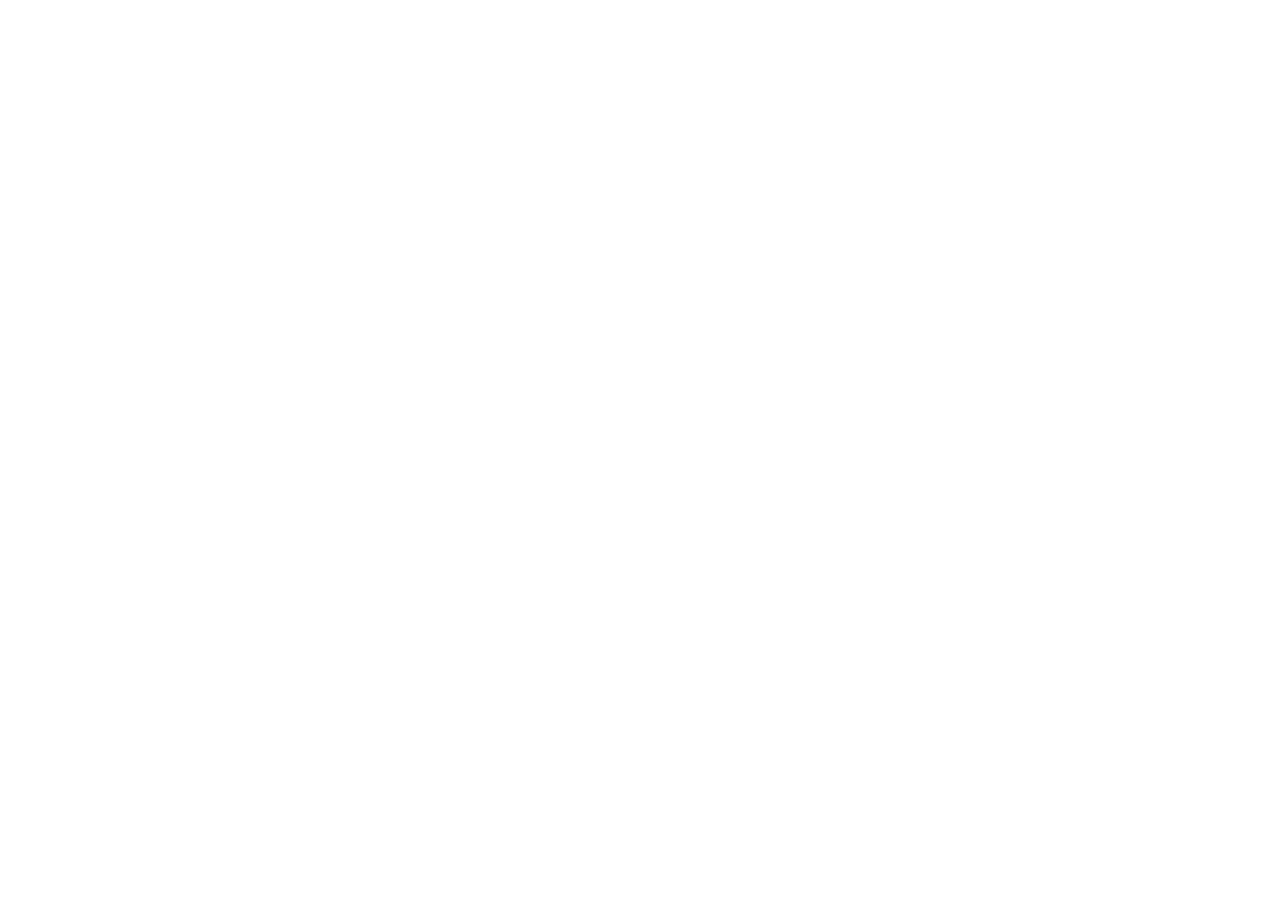
==== countries.html @ df4858e5 "Added countries.html" ====
<!DOCTYPE html>
<html lang="en">
<head>
    <meta charset="UTF-8">
    <meta name="viewport" content="width=device-width, initial-scale=1.0">
    <title>Countries</title>
</head>
<body>
    
    

</body>
</html>
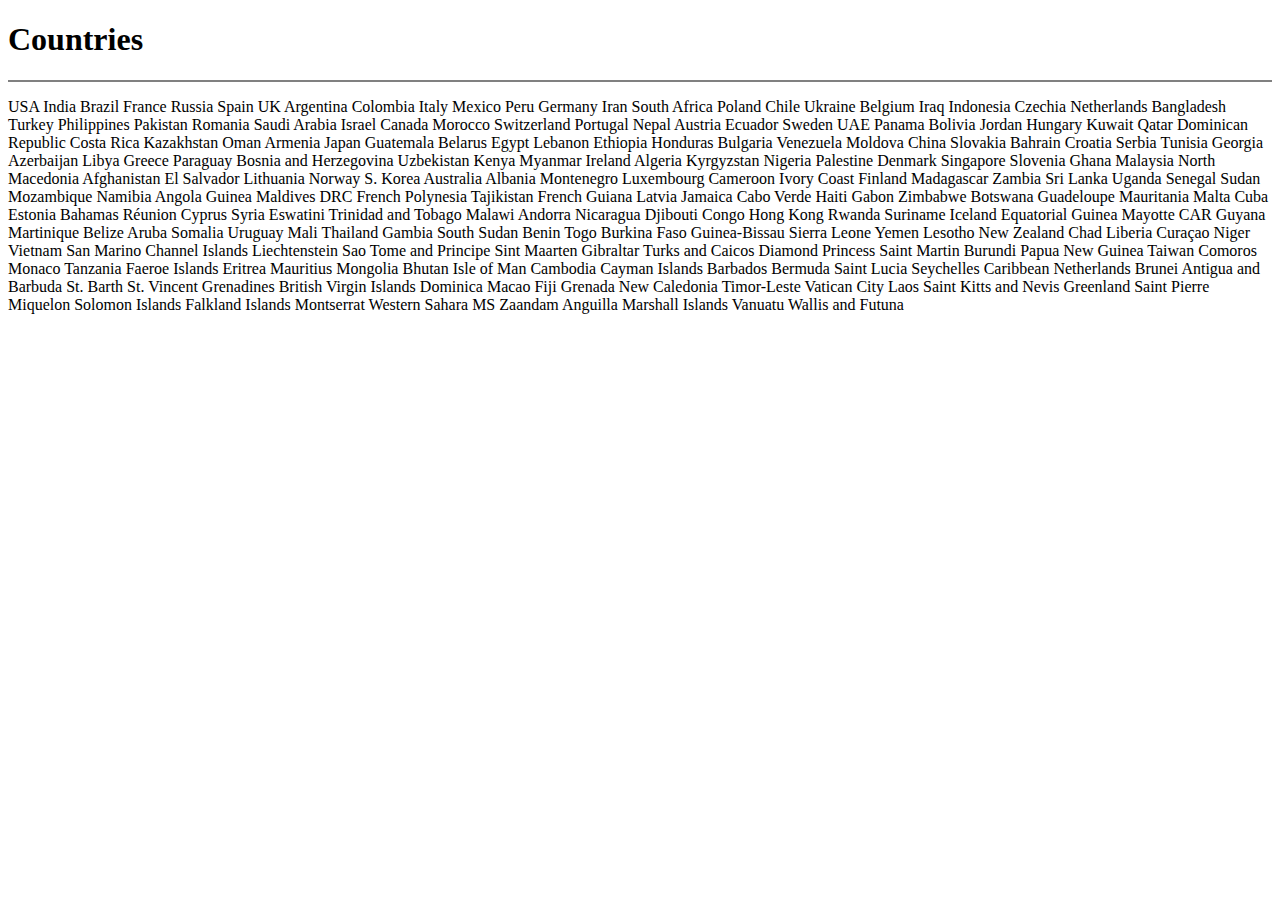
==== commit 5b5d07f6: "Added countries.html" ====
--- a/countries.html
+++ b/countries.html
@@ -1,13 +1,238 @@
 <!DOCTYPE html>
 <html lang="en">
+
 <head>
     <meta charset="UTF-8">
     <meta name="viewport" content="width=device-width, initial-scale=1.0">
+    <link rel="stylesheet" href="styles.css">
     <title>Countries</title>
 </head>
+
 <body>
-    
-    
+    <strong><h1 class = "title">Countries</h1></strong>
+    <hr noshade>
+    <p class = "countryList">
+        USA
+        India
+        Brazil
+        France
+        Russia
+        Spain
+        UK
+        Argentina
+        Colombia
+        Italy
+        Mexico
+        Peru
+        Germany
+        Iran
+        South Africa
+        Poland
+        Chile
+        Ukraine
+        Belgium
+        Iraq
+        Indonesia
+        Czechia
+        Netherlands
+        Bangladesh
+        Turkey
+        Philippines
+        Pakistan
+        Romania
+        Saudi Arabia
+        Israel
+        Canada
+        Morocco
+        Switzerland
+        Portugal
+        Nepal
+        Austria
+        Ecuador
+        Sweden
+        UAE
+        Panama
+        Bolivia
+        Jordan
+        Hungary
+        Kuwait
+        Qatar
+        Dominican Republic
+        Costa Rica
+        Kazakhstan
+        Oman
+        Armenia
+        Japan
+        Guatemala
+        Belarus
+        Egypt
+        Lebanon
+        Ethiopia
+        Honduras
+        Bulgaria
+        Venezuela
+        Moldova
+        China
+        Slovakia
+        Bahrain
+        Croatia
+        Serbia
+        Tunisia
+        Georgia
+        Azerbaijan
+        Libya
+        Greece
+        Paraguay
+        Bosnia and Herzegovina
+        Uzbekistan
+        Kenya
+        Myanmar
+        Ireland
+        Algeria
+        Kyrgyzstan
+        Nigeria
+        Palestine
+        Denmark
+        Singapore
+        Slovenia
+        Ghana
+        Malaysia
+        North Macedonia
+        Afghanistan
+        El Salvador
+        Lithuania
+        Norway
+        S. Korea
+        Australia
+        Albania
+        Montenegro
+        Luxembourg
+        Cameroon
+        Ivory Coast
+        Finland
+        Madagascar
+        Zambia
+        Sri Lanka
+        Uganda
+        Senegal
+        Sudan
+        Mozambique
+        Namibia
+        Angola
+        Guinea
+        Maldives
+        DRC
+        French Polynesia
+        Tajikistan
+        French Guiana
+        Latvia
+        Jamaica
+        Cabo Verde
+        Haiti
+        Gabon
+        Zimbabwe
+        Botswana
+        Guadeloupe
+        Mauritania
+        Malta
+        Cuba
+        Estonia
+        Bahamas
+        Réunion
+        Cyprus
+        Syria
+        Eswatini
+        Trinidad and Tobago
+        Malawi
+        Andorra
+        Nicaragua
+        Djibouti
+        Congo
+        Hong Kong
+        Rwanda
+        Suriname
+        Iceland
+        Equatorial Guinea
+        Mayotte
+        CAR
+        Guyana
+        Martinique
+        Belize
+        Aruba
+        Somalia
+        Uruguay
+        Mali
+        Thailand
+        Gambia
+        South Sudan
+        Benin
+        Togo
+        Burkina Faso
+        Guinea-Bissau
+        Sierra Leone
+        Yemen
+        Lesotho
+        New Zealand
+        Chad
+        Liberia
+        Curaçao
+        Niger
+        Vietnam
+        San Marino
+        Channel Islands
+        Liechtenstein
+        Sao Tome and Principe
+        Sint Maarten
+        Gibraltar
+        Turks and Caicos
+        Diamond Princess
+        Saint Martin
+        Burundi
+        Papua New Guinea
+        Taiwan
+        Comoros
+        Monaco
+        Tanzania
+        Faeroe Islands
+        Eritrea
+        Mauritius
+        Mongolia
+        Bhutan
+        Isle of Man
+        Cambodia
+        Cayman Islands
+        Barbados
+        Bermuda
+        Saint Lucia
+        Seychelles
+        Caribbean Netherlands
+        Brunei
+        Antigua and Barbuda
+        St. Barth
+        St. Vincent Grenadines
+        British Virgin Islands
+        Dominica
+        Macao
+        Fiji
+        Grenada
+        New Caledonia
+        Timor-Leste
+        Vatican City
+        Laos
+        Saint Kitts and Nevis
+        Greenland
+        Saint Pierre Miquelon
+        Solomon Islands
+        Falkland Islands
+        Montserrat
+        Western Sahara
+        MS Zaandam
+        Anguilla
+        Marshall Islands
+        Vanuatu
+        Wallis and Futuna
+    </p>
 
 </body>
+
 </html>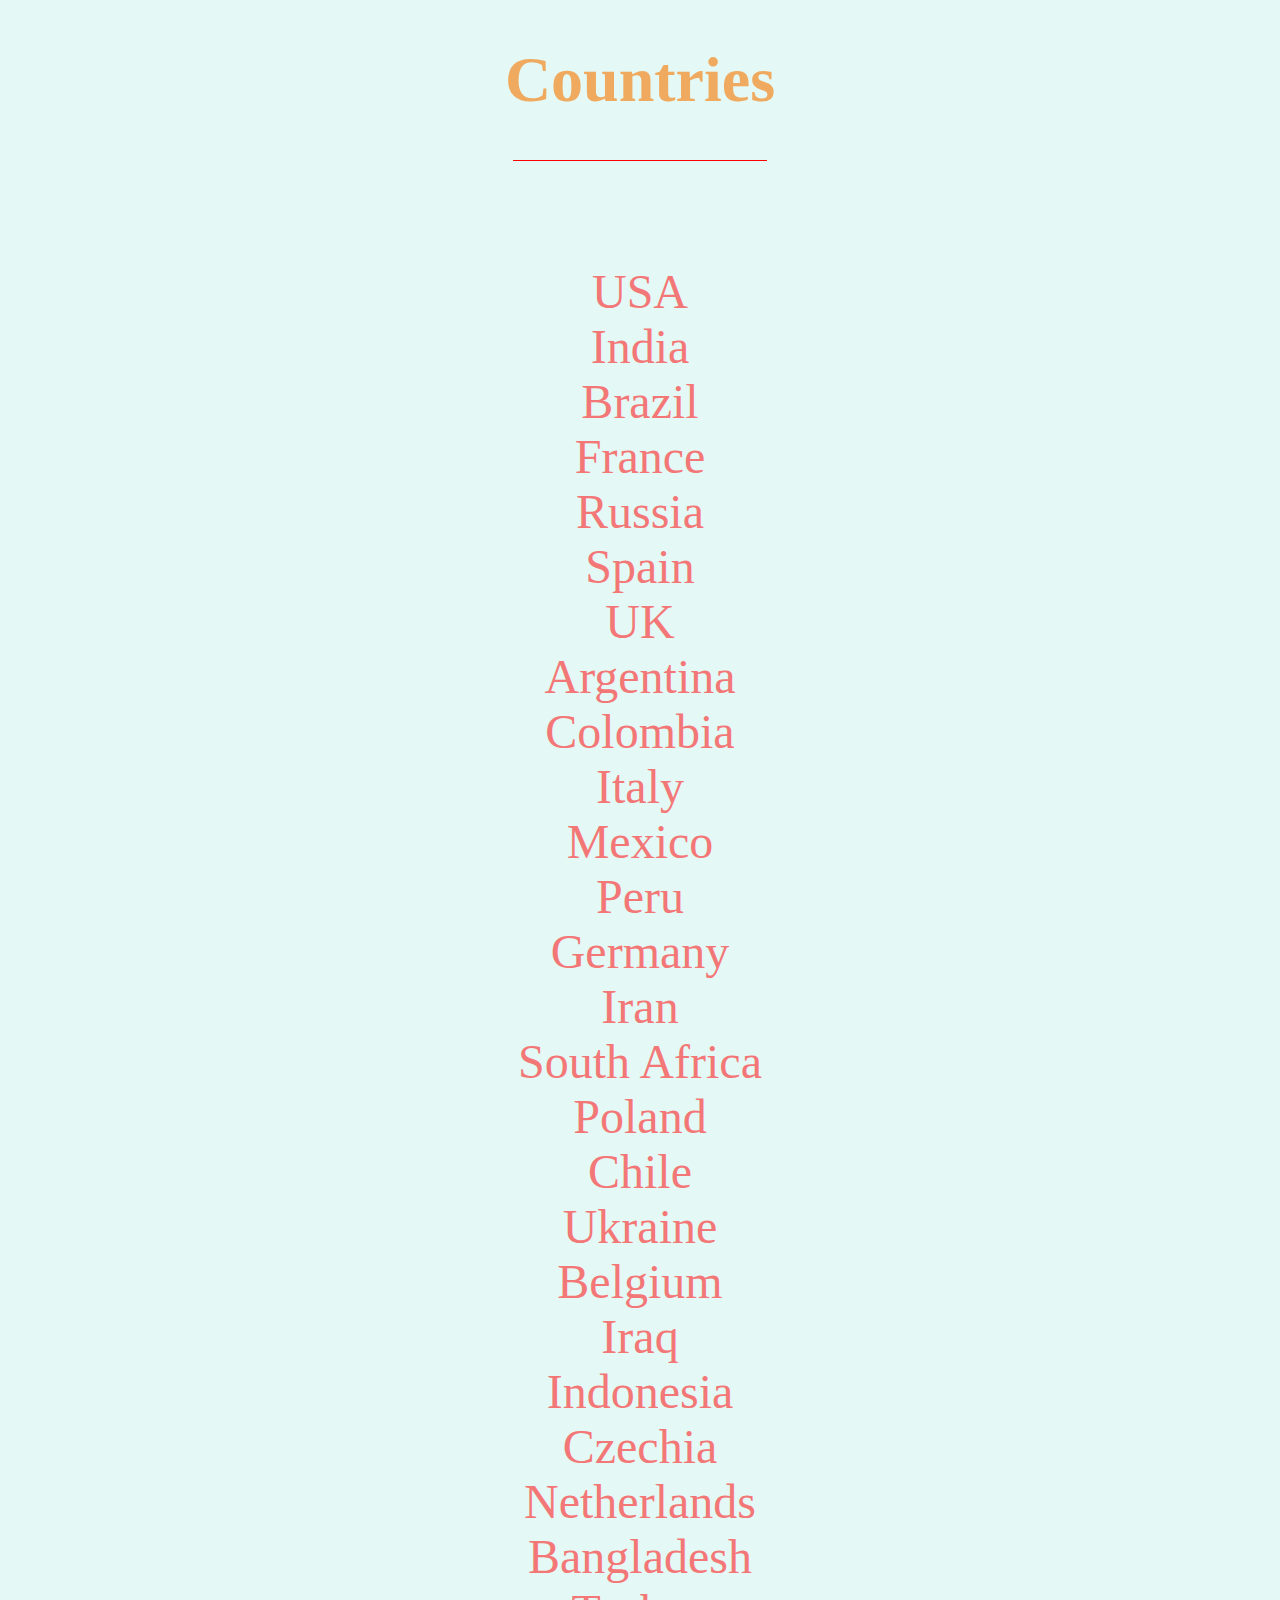
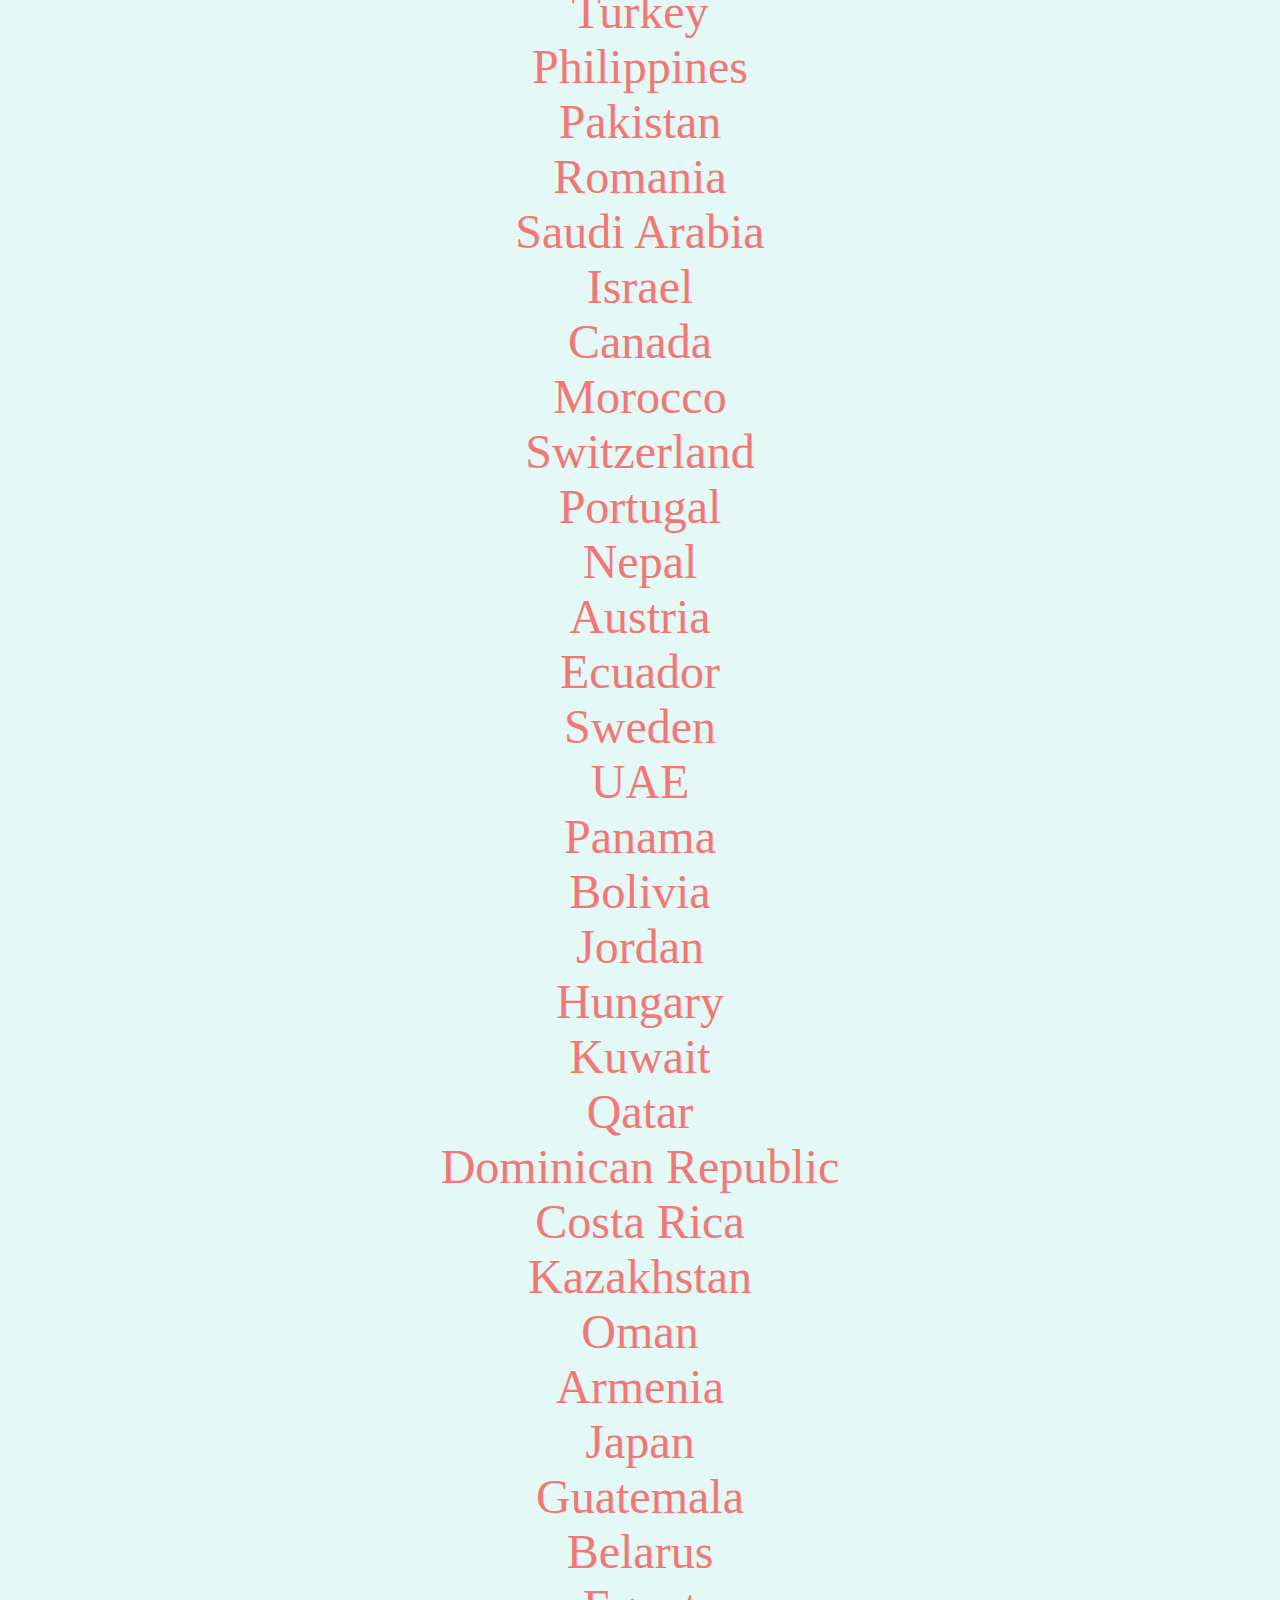
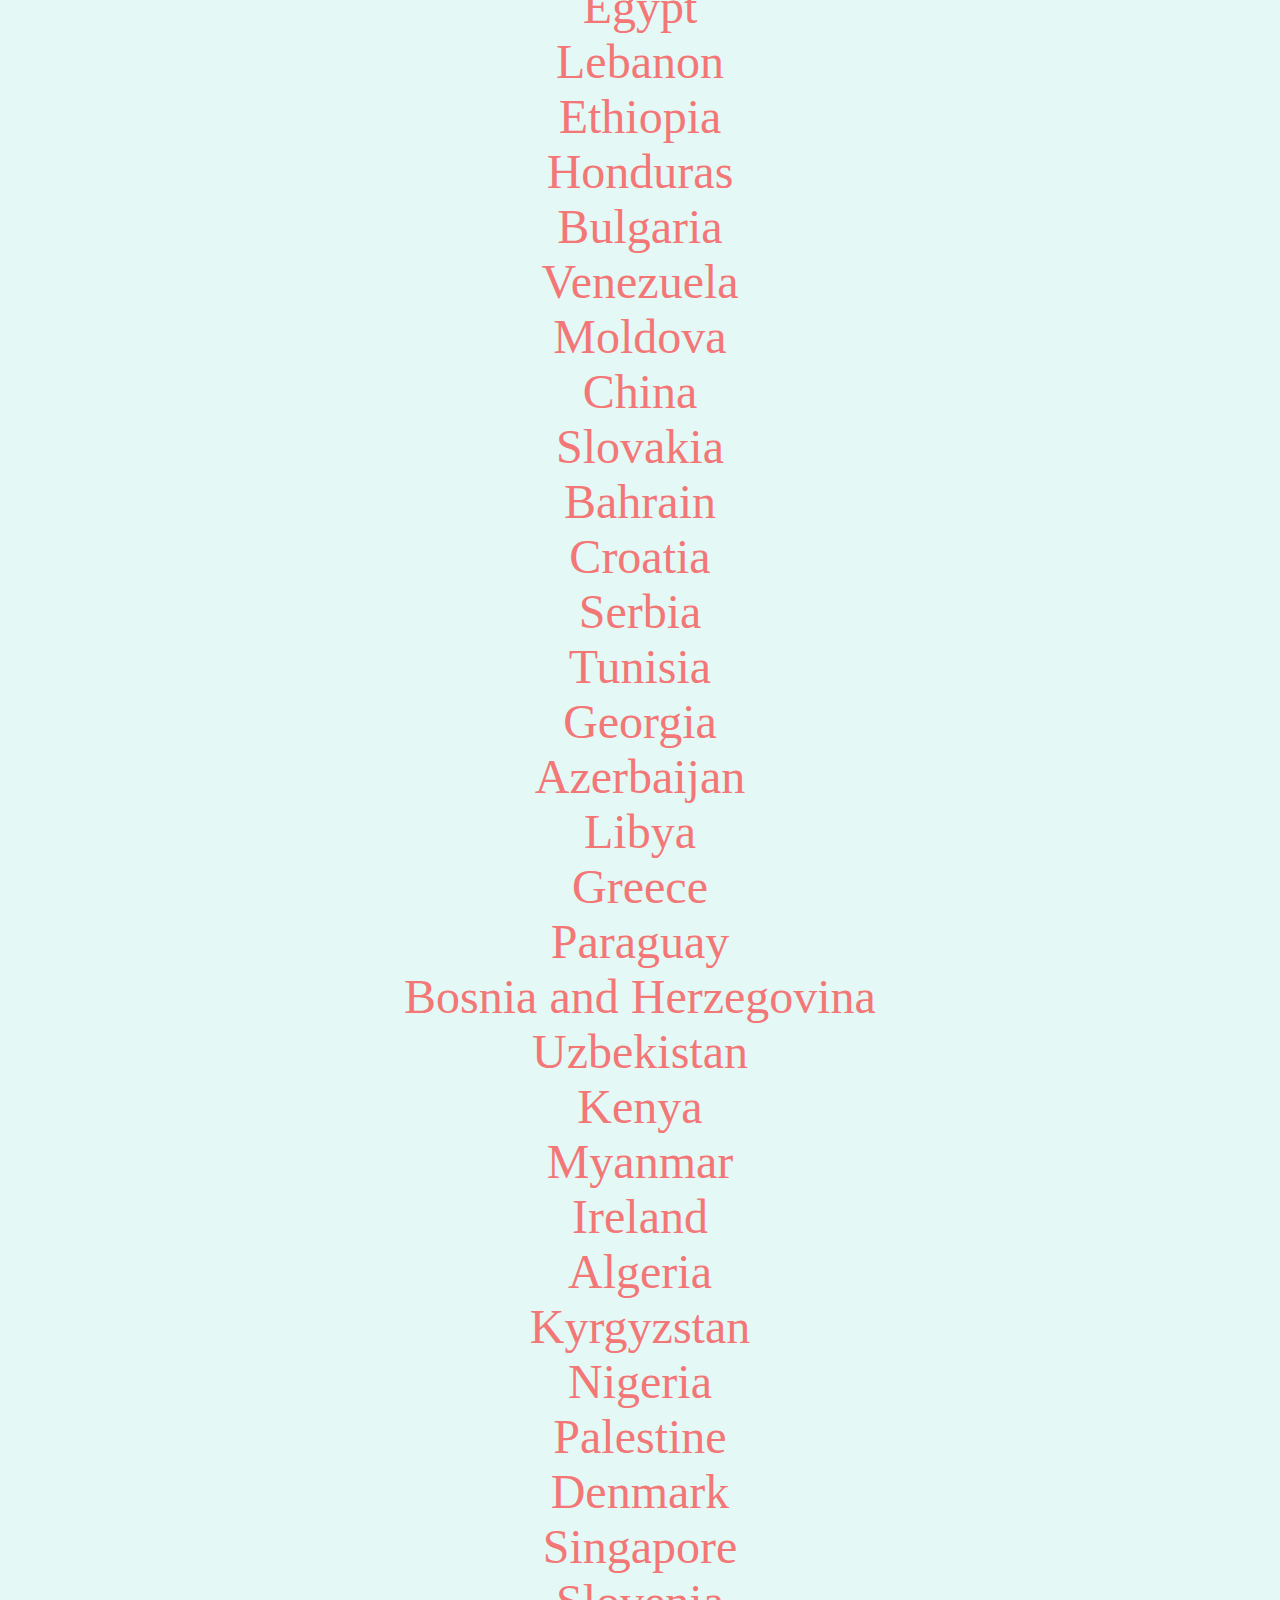
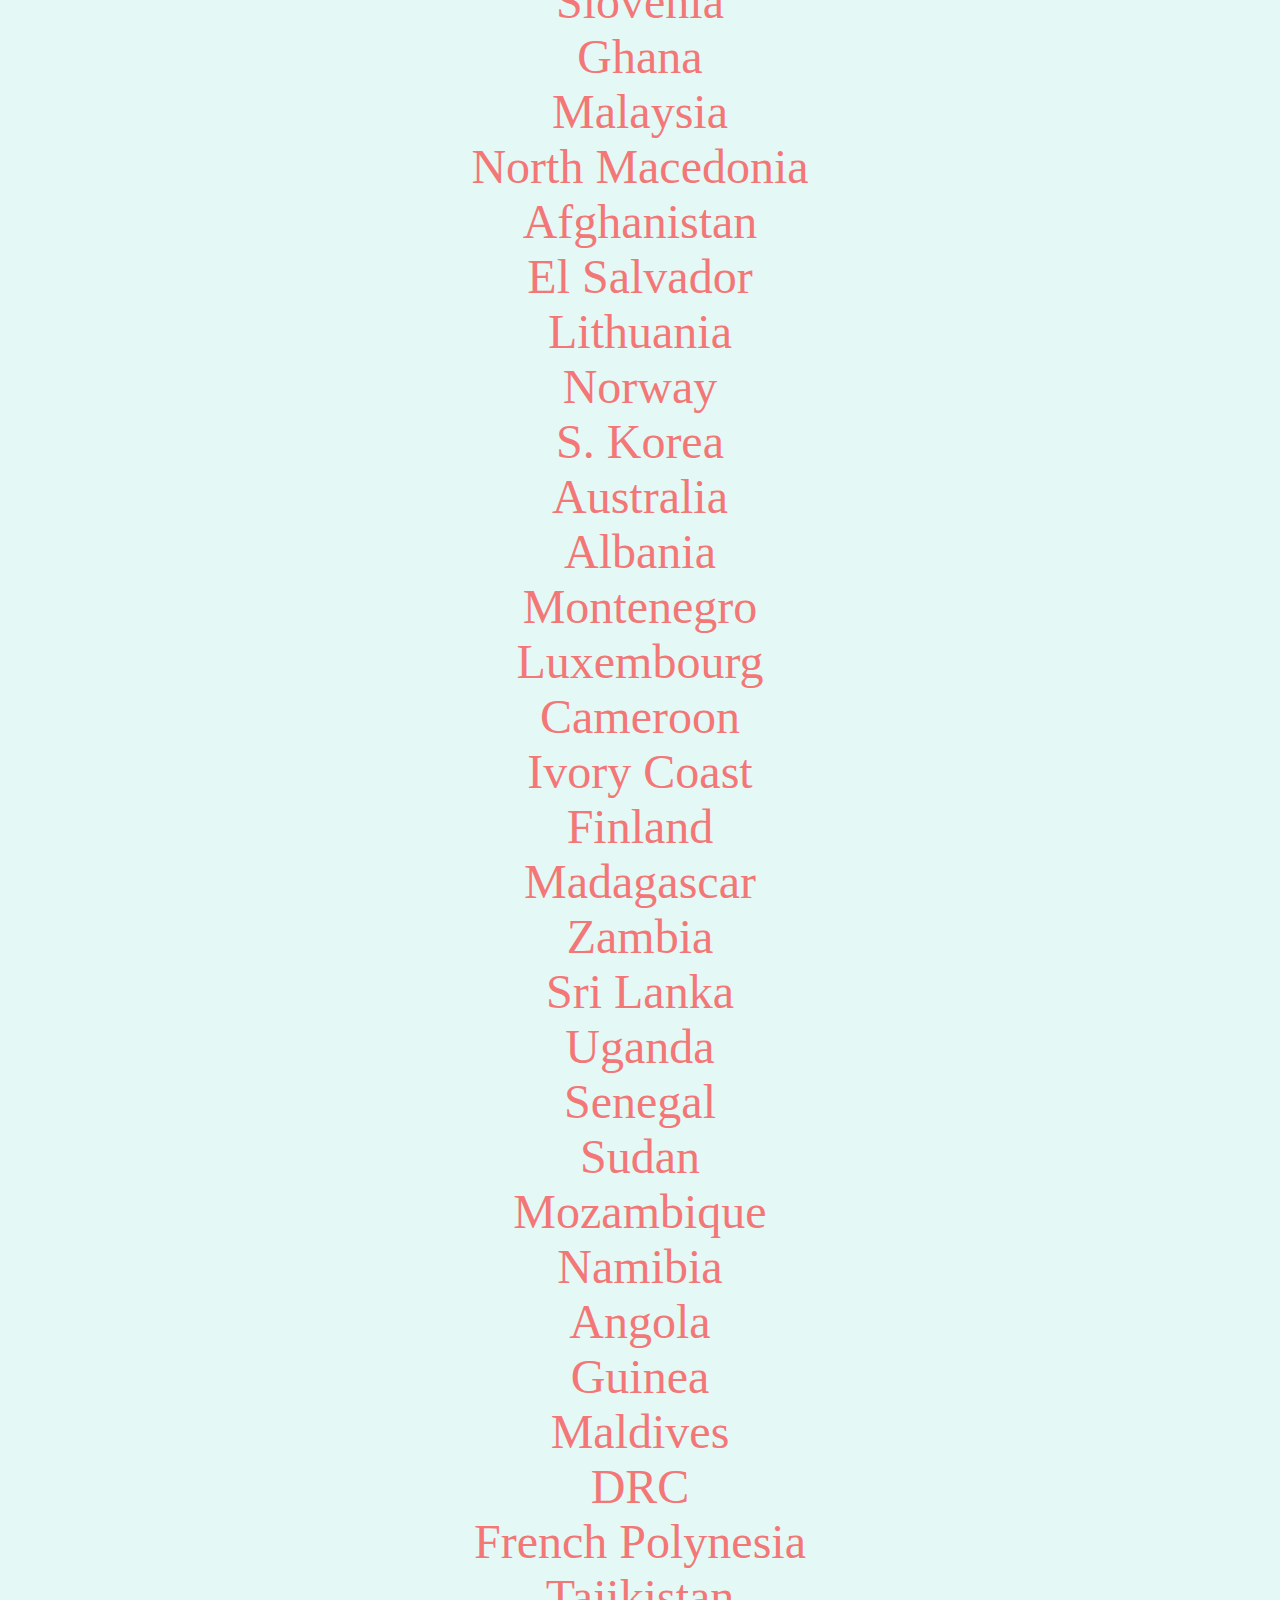
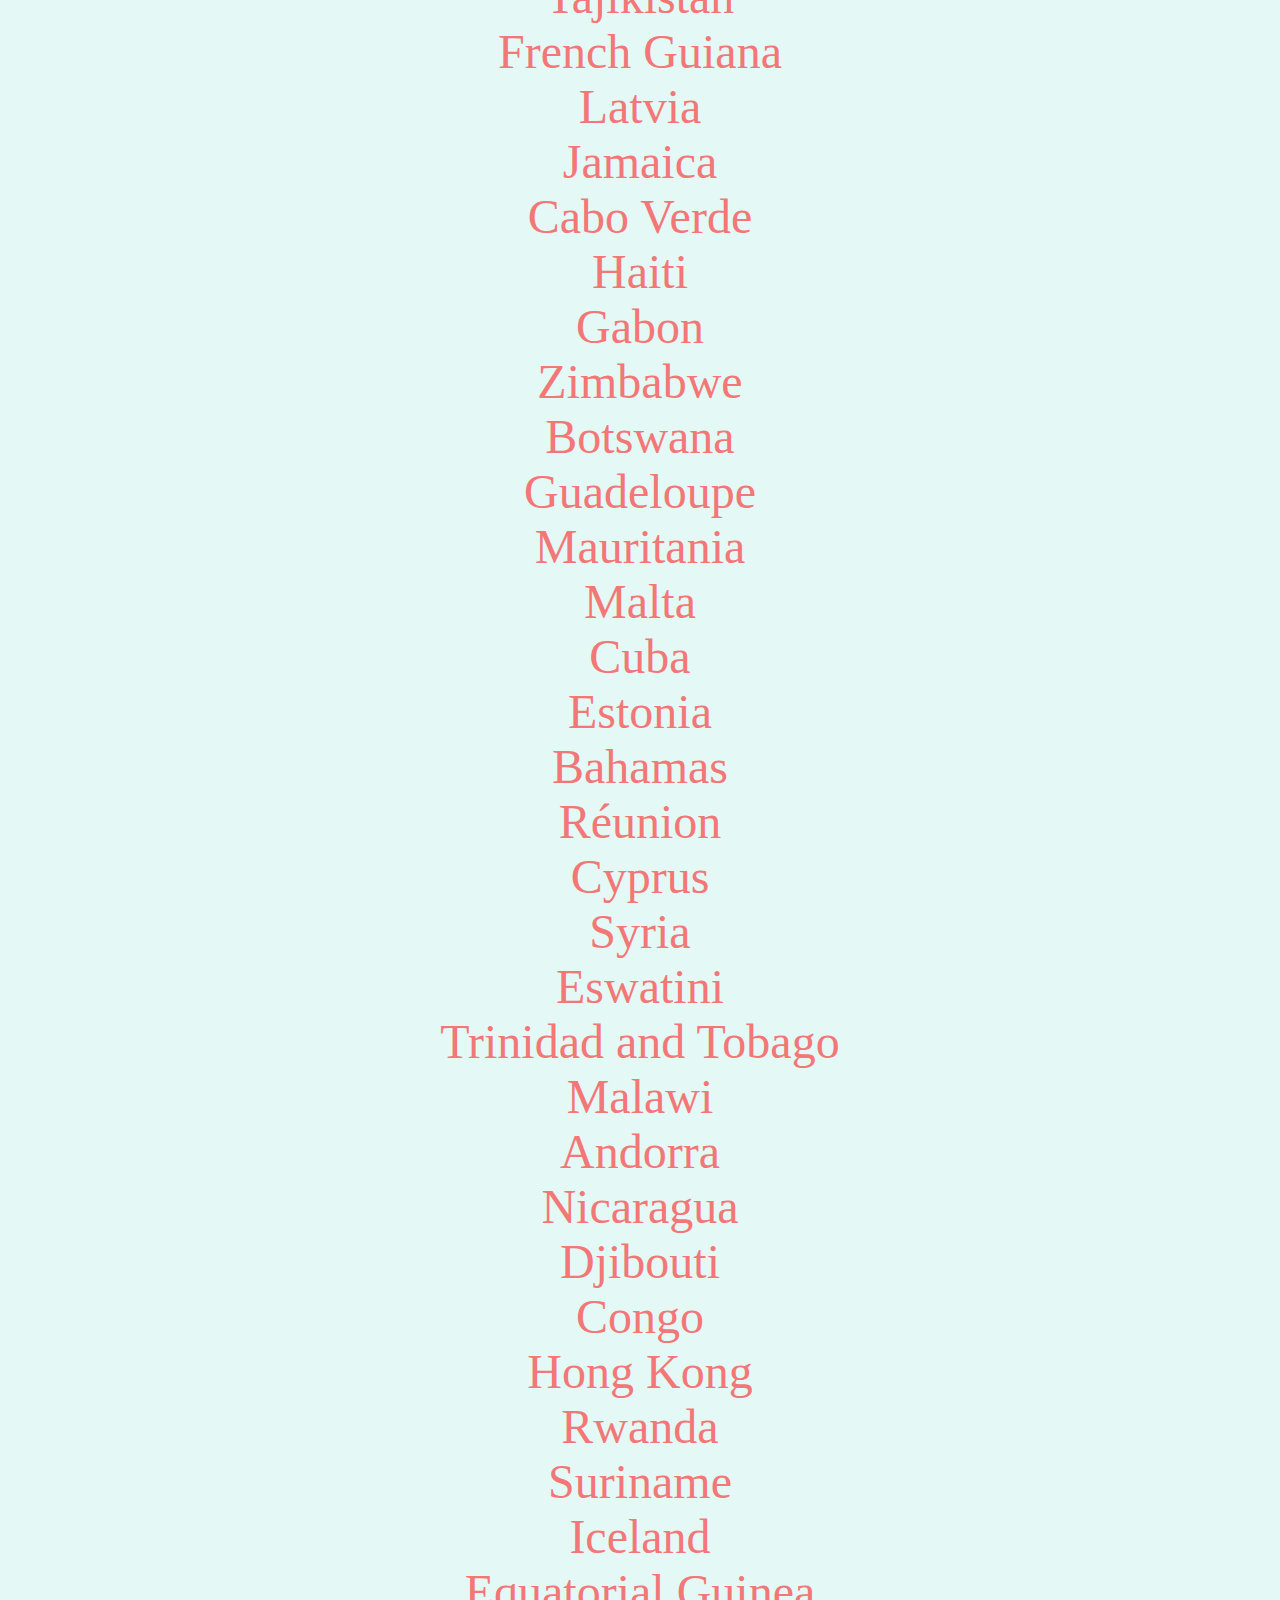
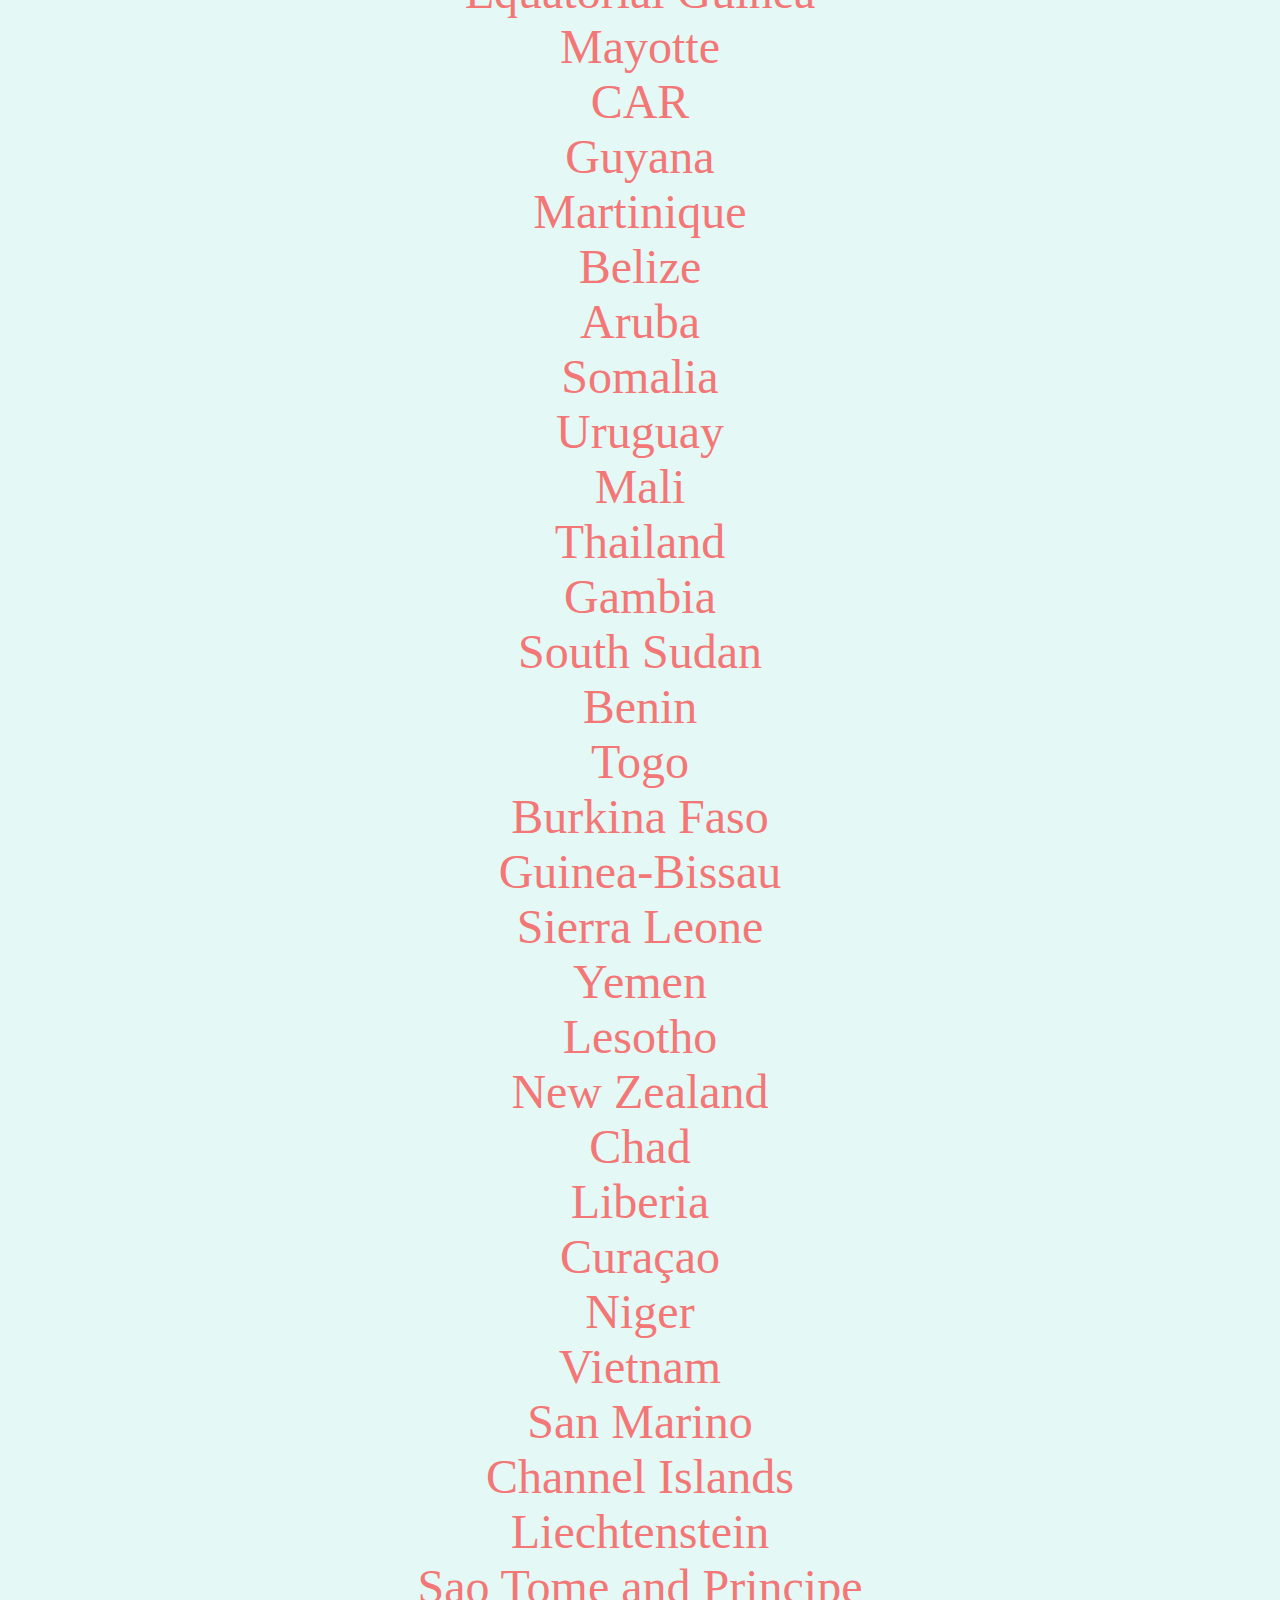
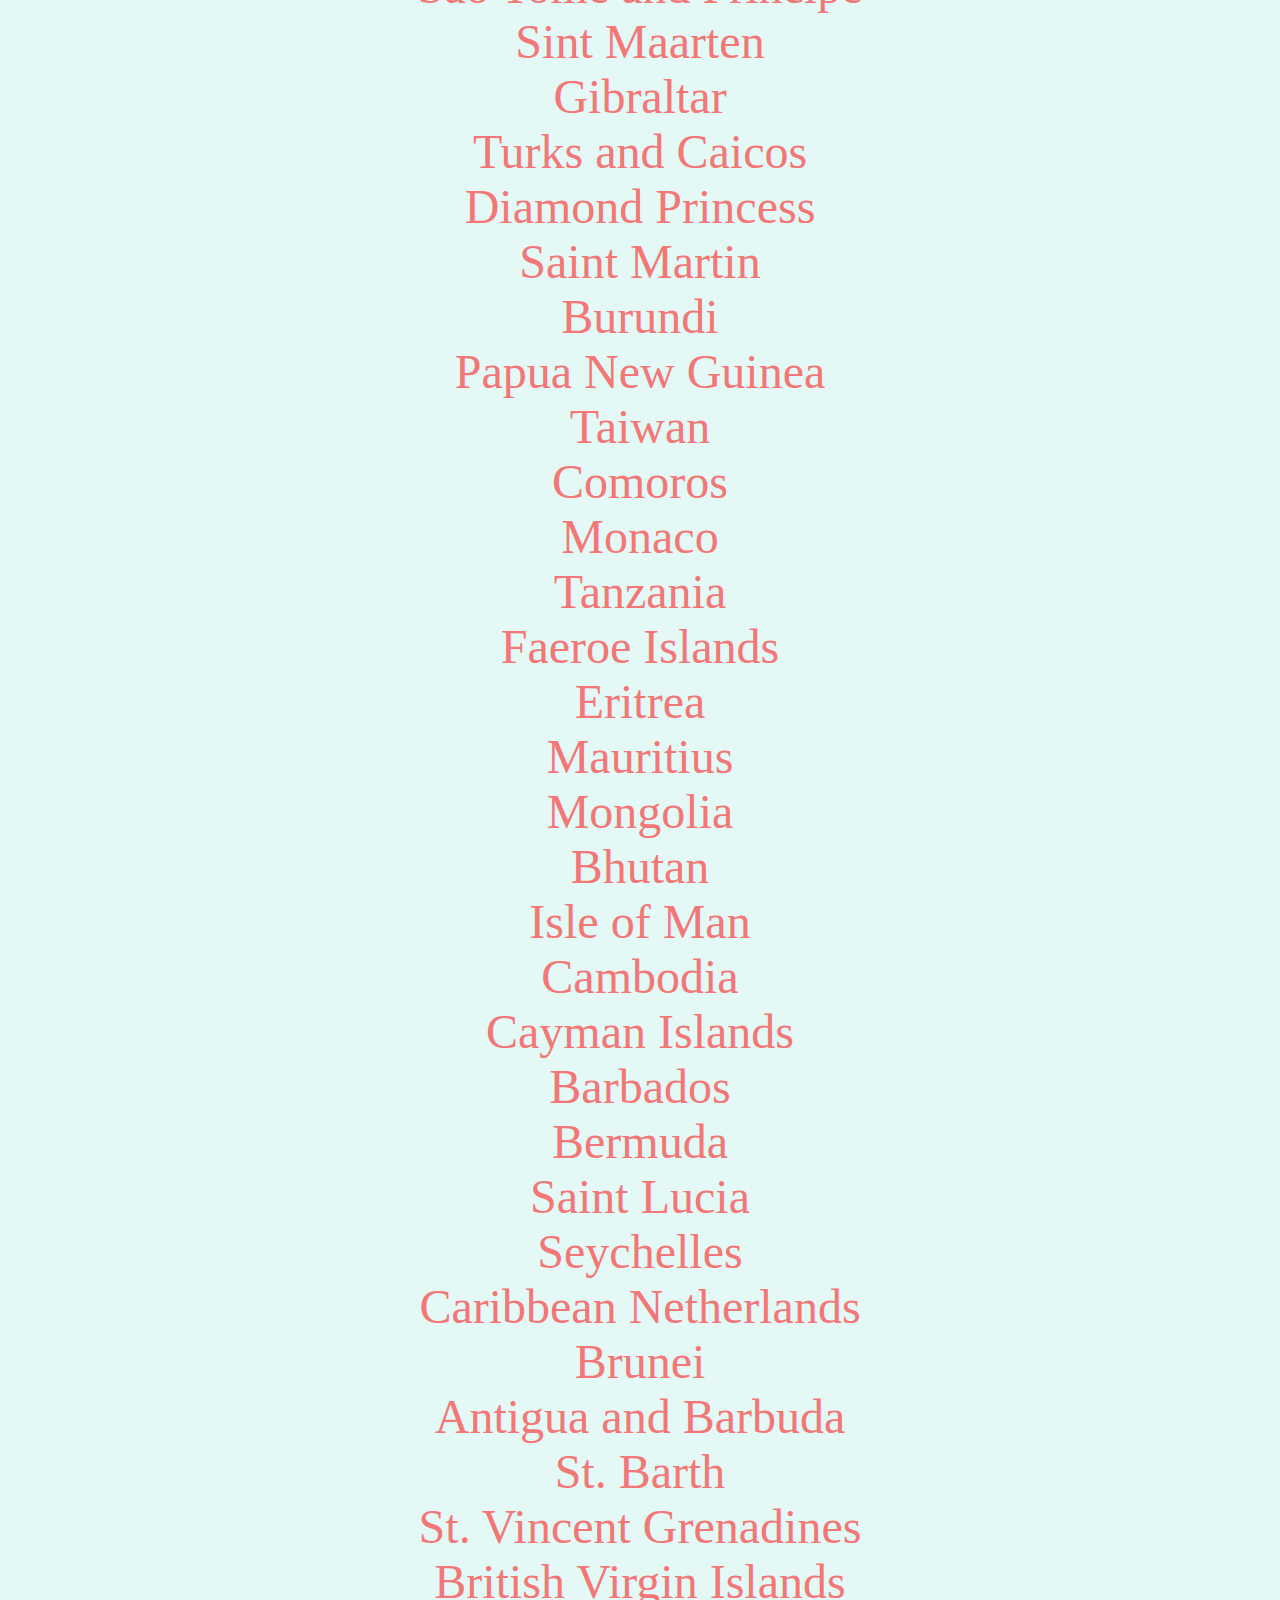
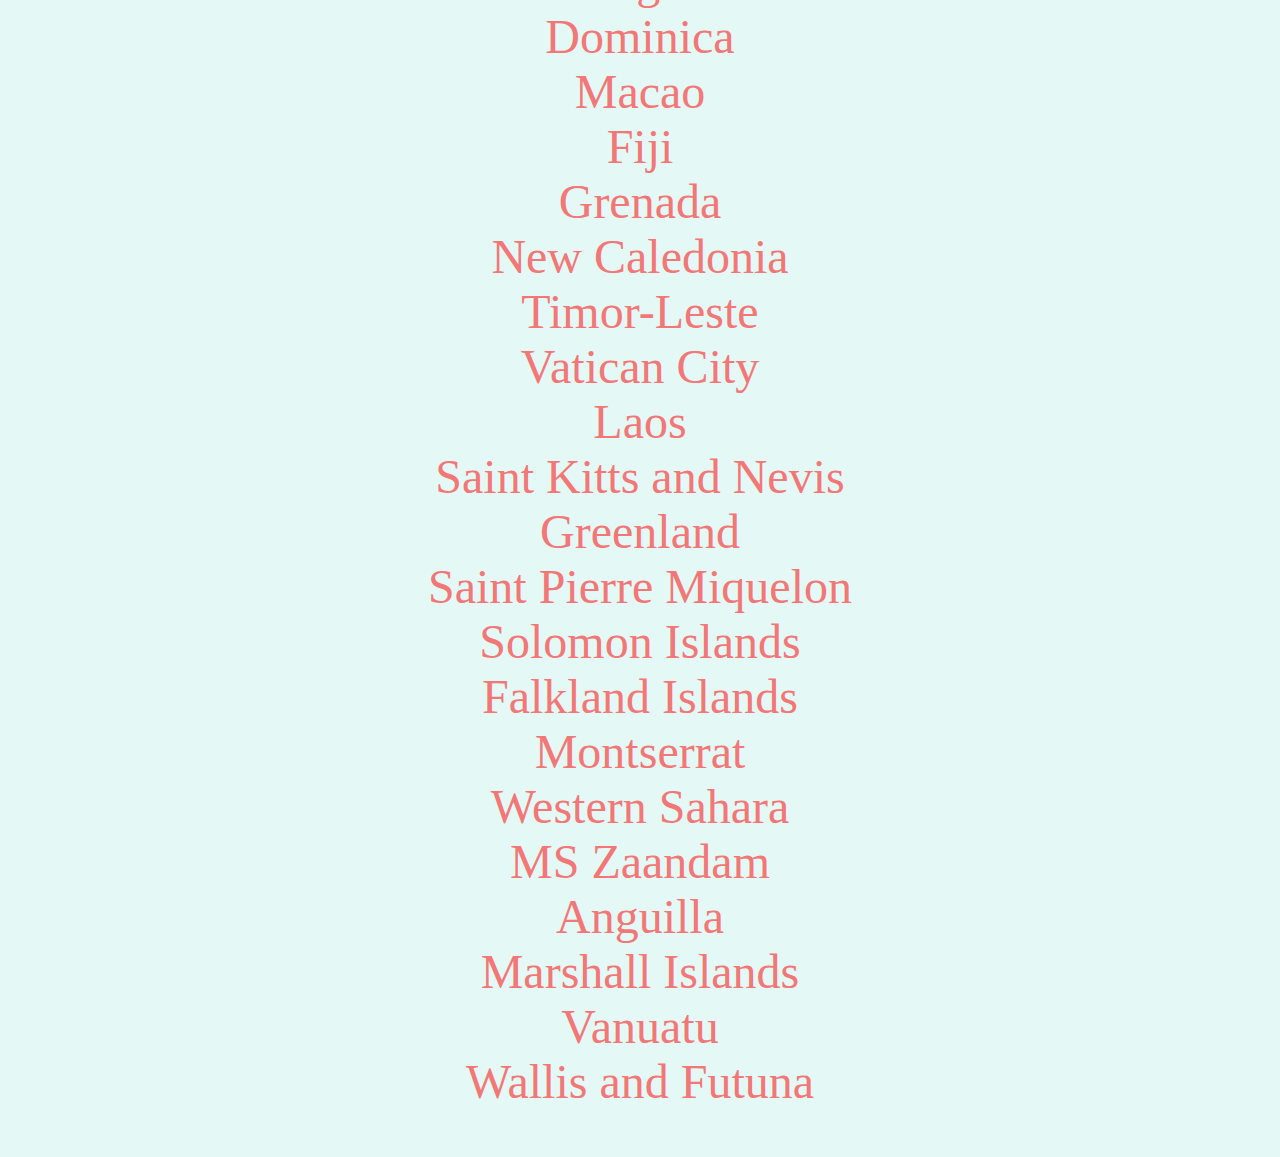
==== commit e1446e00: "Added Favicon" ====
--- a/countries.html
+++ b/countries.html
@@ -5,6 +5,7 @@
     <meta charset="UTF-8">
     <meta name="viewport" content="width=device-width, initial-scale=1.0">
     <link rel="stylesheet" href="styles.css">
+    <link rel='shortcut icon' type='image/x-icon' href='/assets/favicon.ico' />
     <title>Countries</title>
 </head>
 
--- a/styles.css
+++ b/styles.css
@@ -0,0 +1,34 @@
+body {
+    background-color: #E4F9F5;
+}
+
+.cmingimg {
+    display: block;
+    margin-left: auto;
+    margin-right: auto;
+    margin-top: 10%;
+
+}
+
+.title{
+    color:#efaa5f;
+    text-align:center;
+    font-weight: bold;
+    font-size: 4rem;
+}
+
+
+.countryList{
+    color: #f37777;
+    white-space: pre-line;
+    text-align:center;
+    font-size: 3rem
+
+}
+
+hr{
+    width: 20%;
+    border: 1px solid red;
+    border-bottom: 0;
+
+}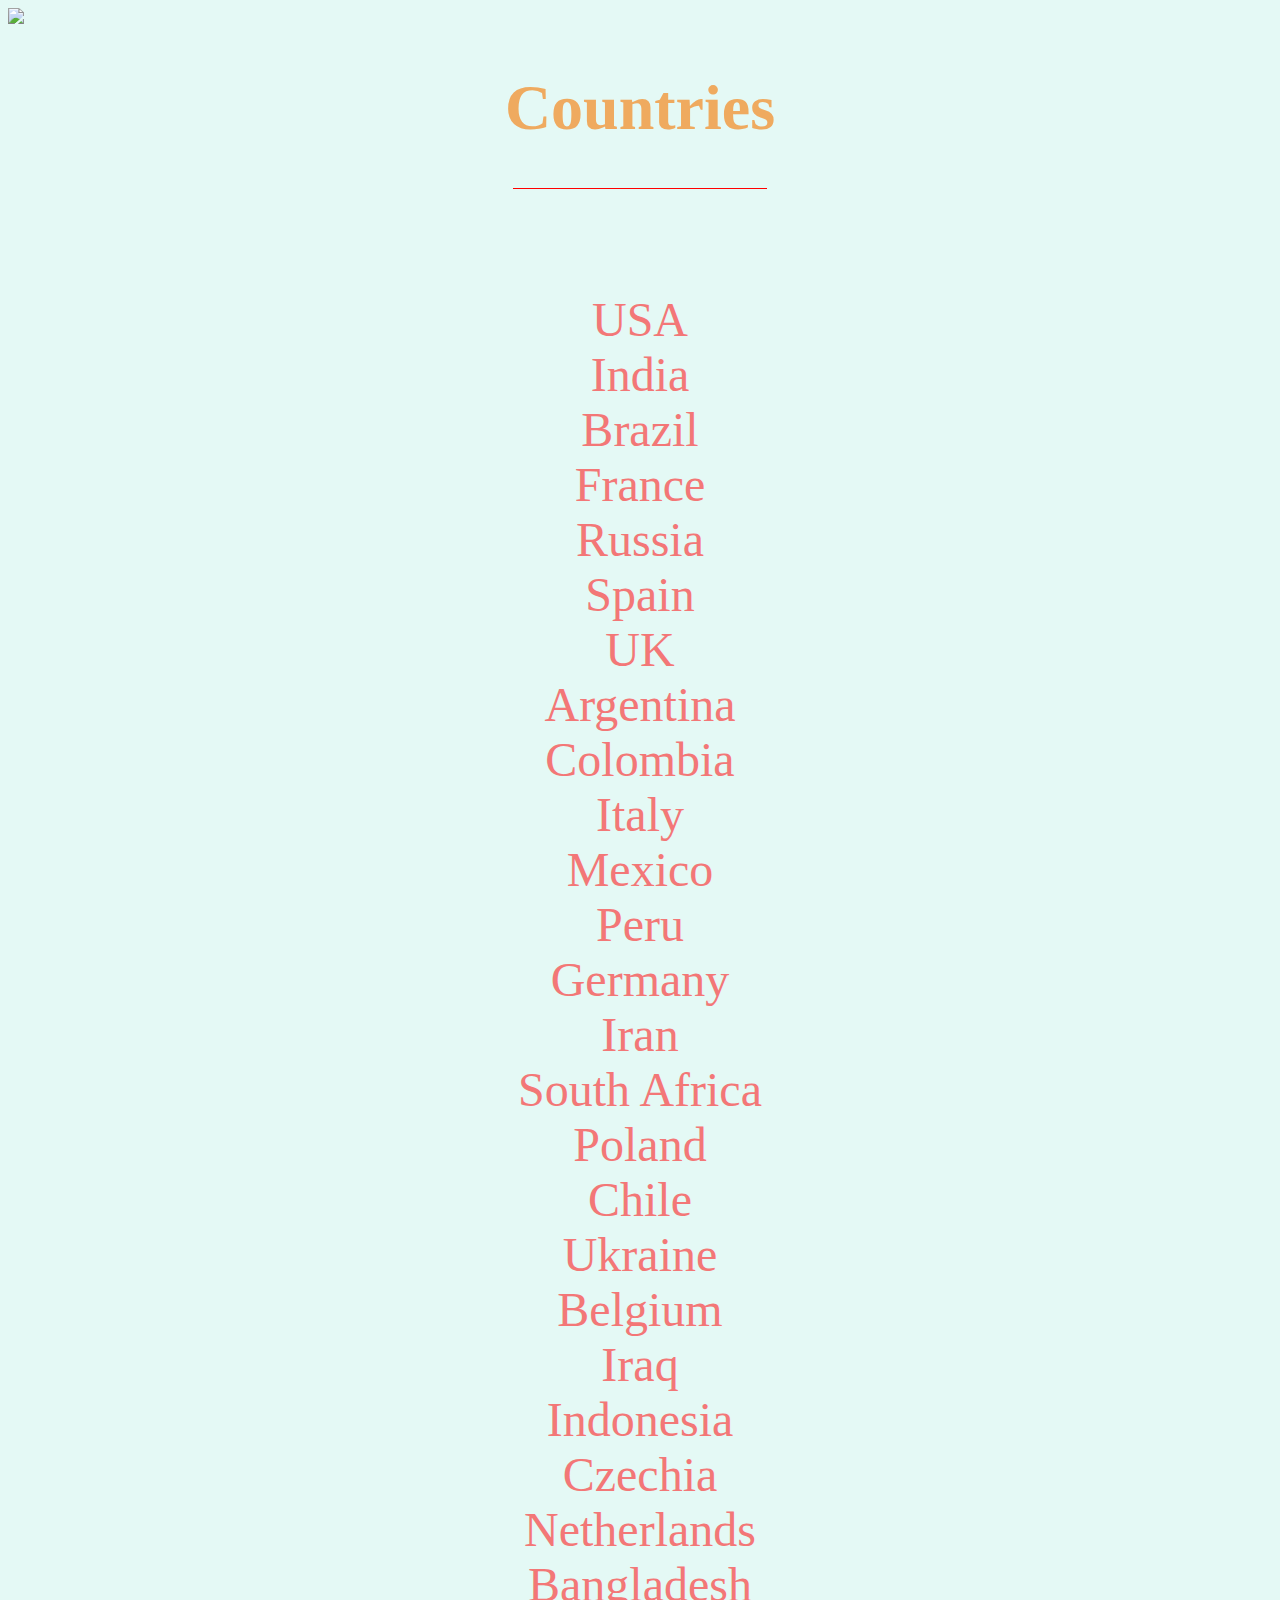
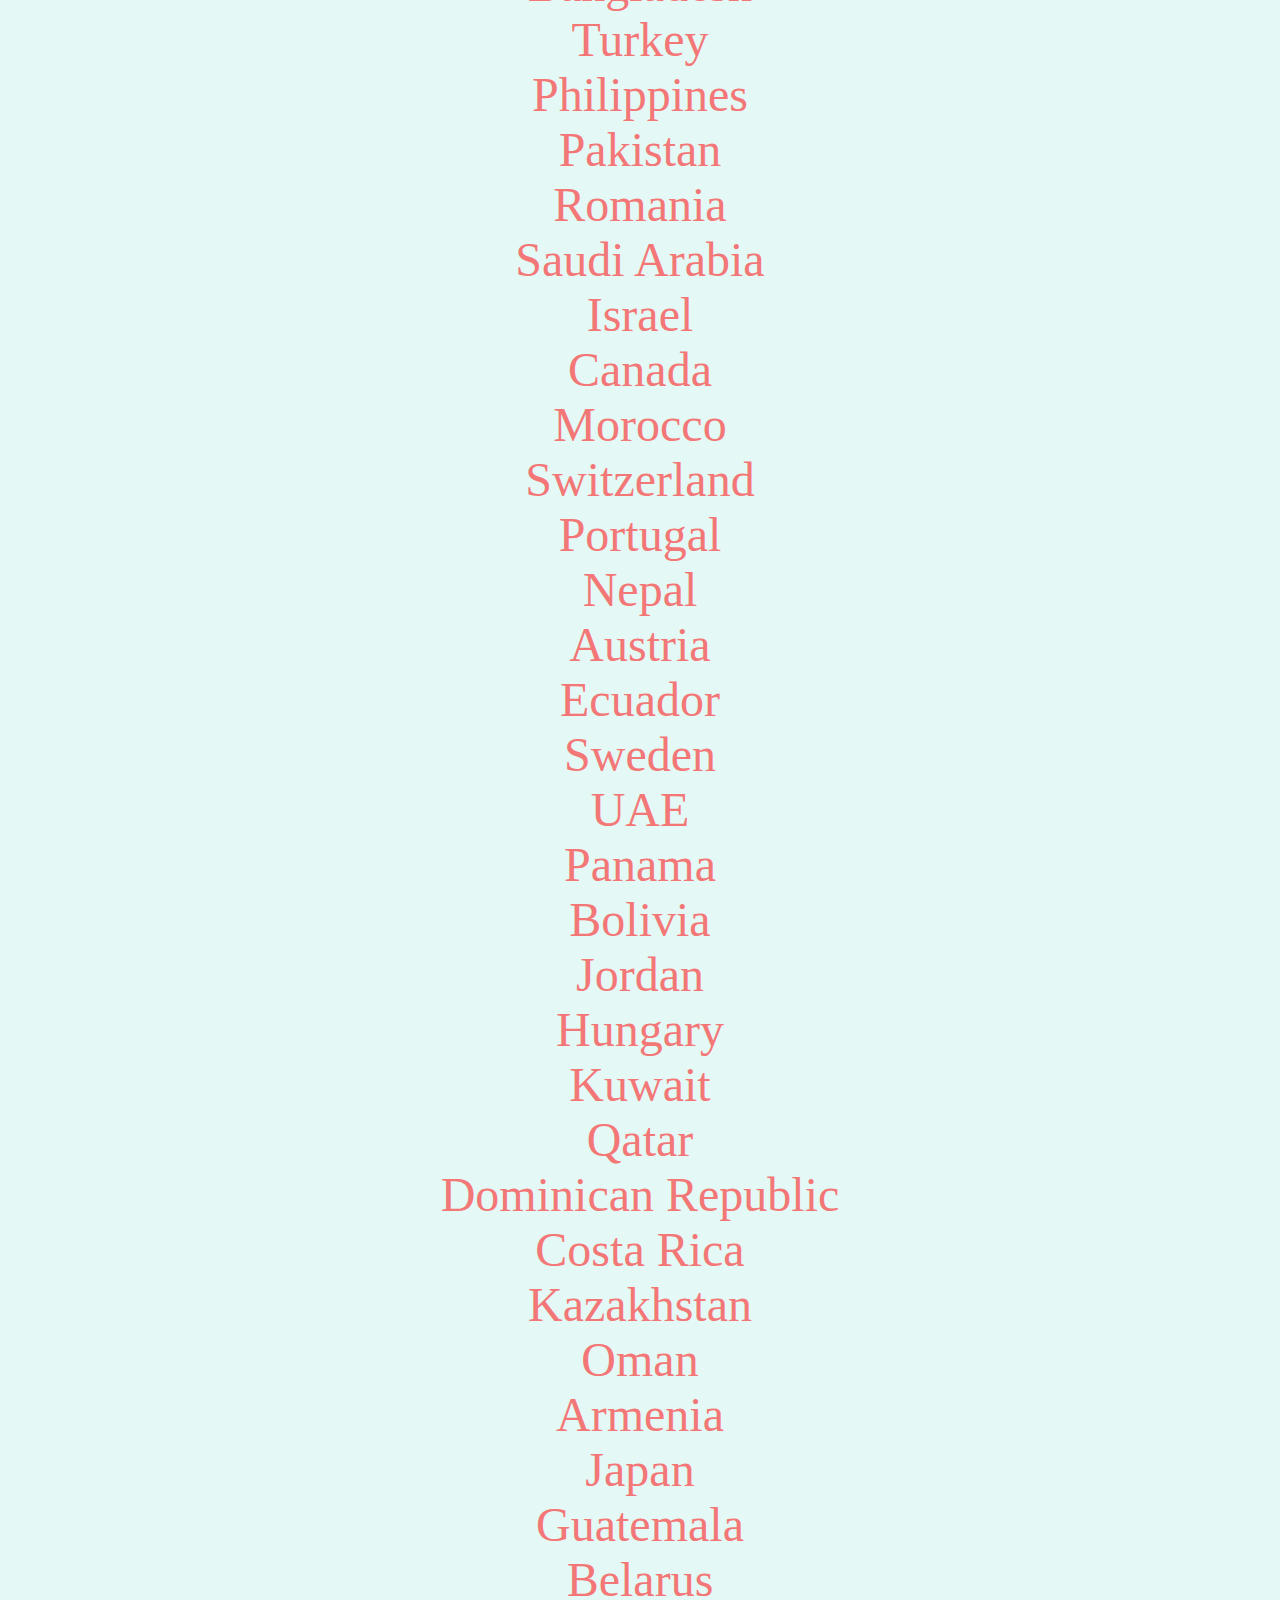
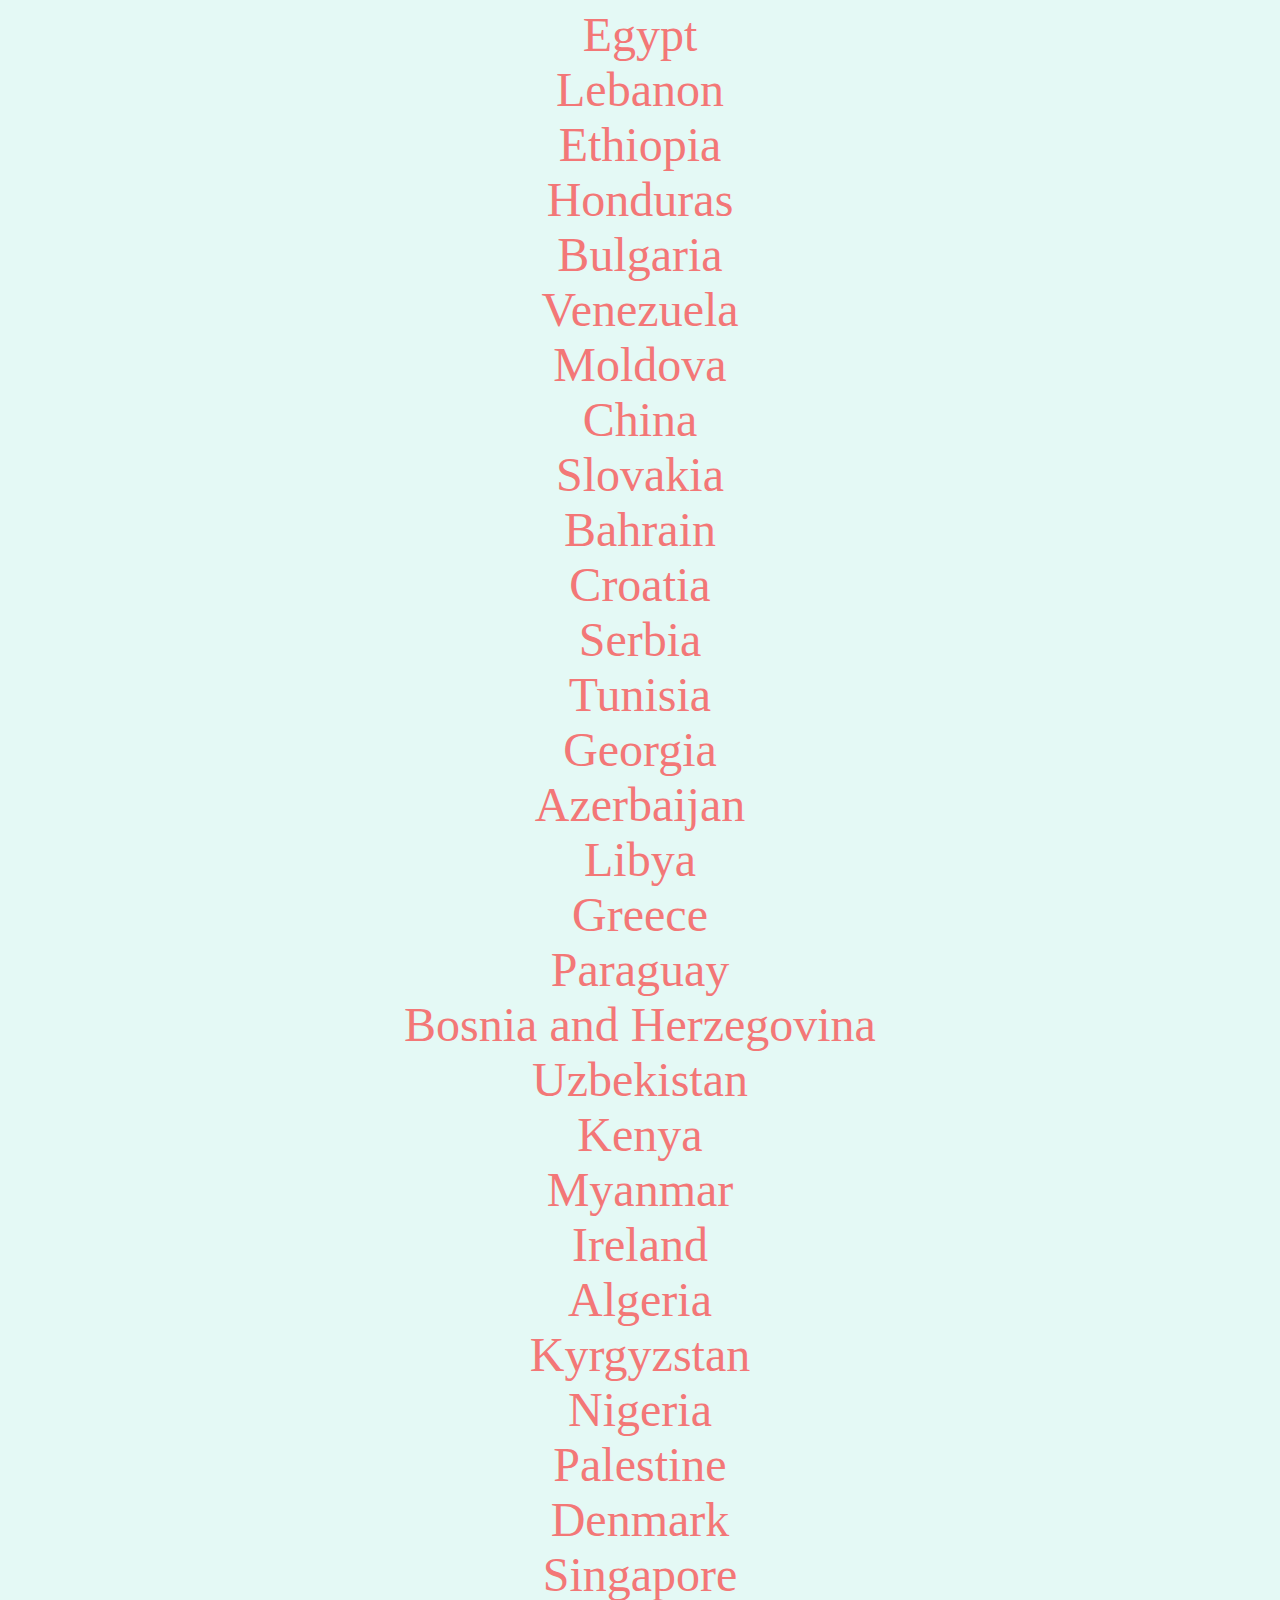
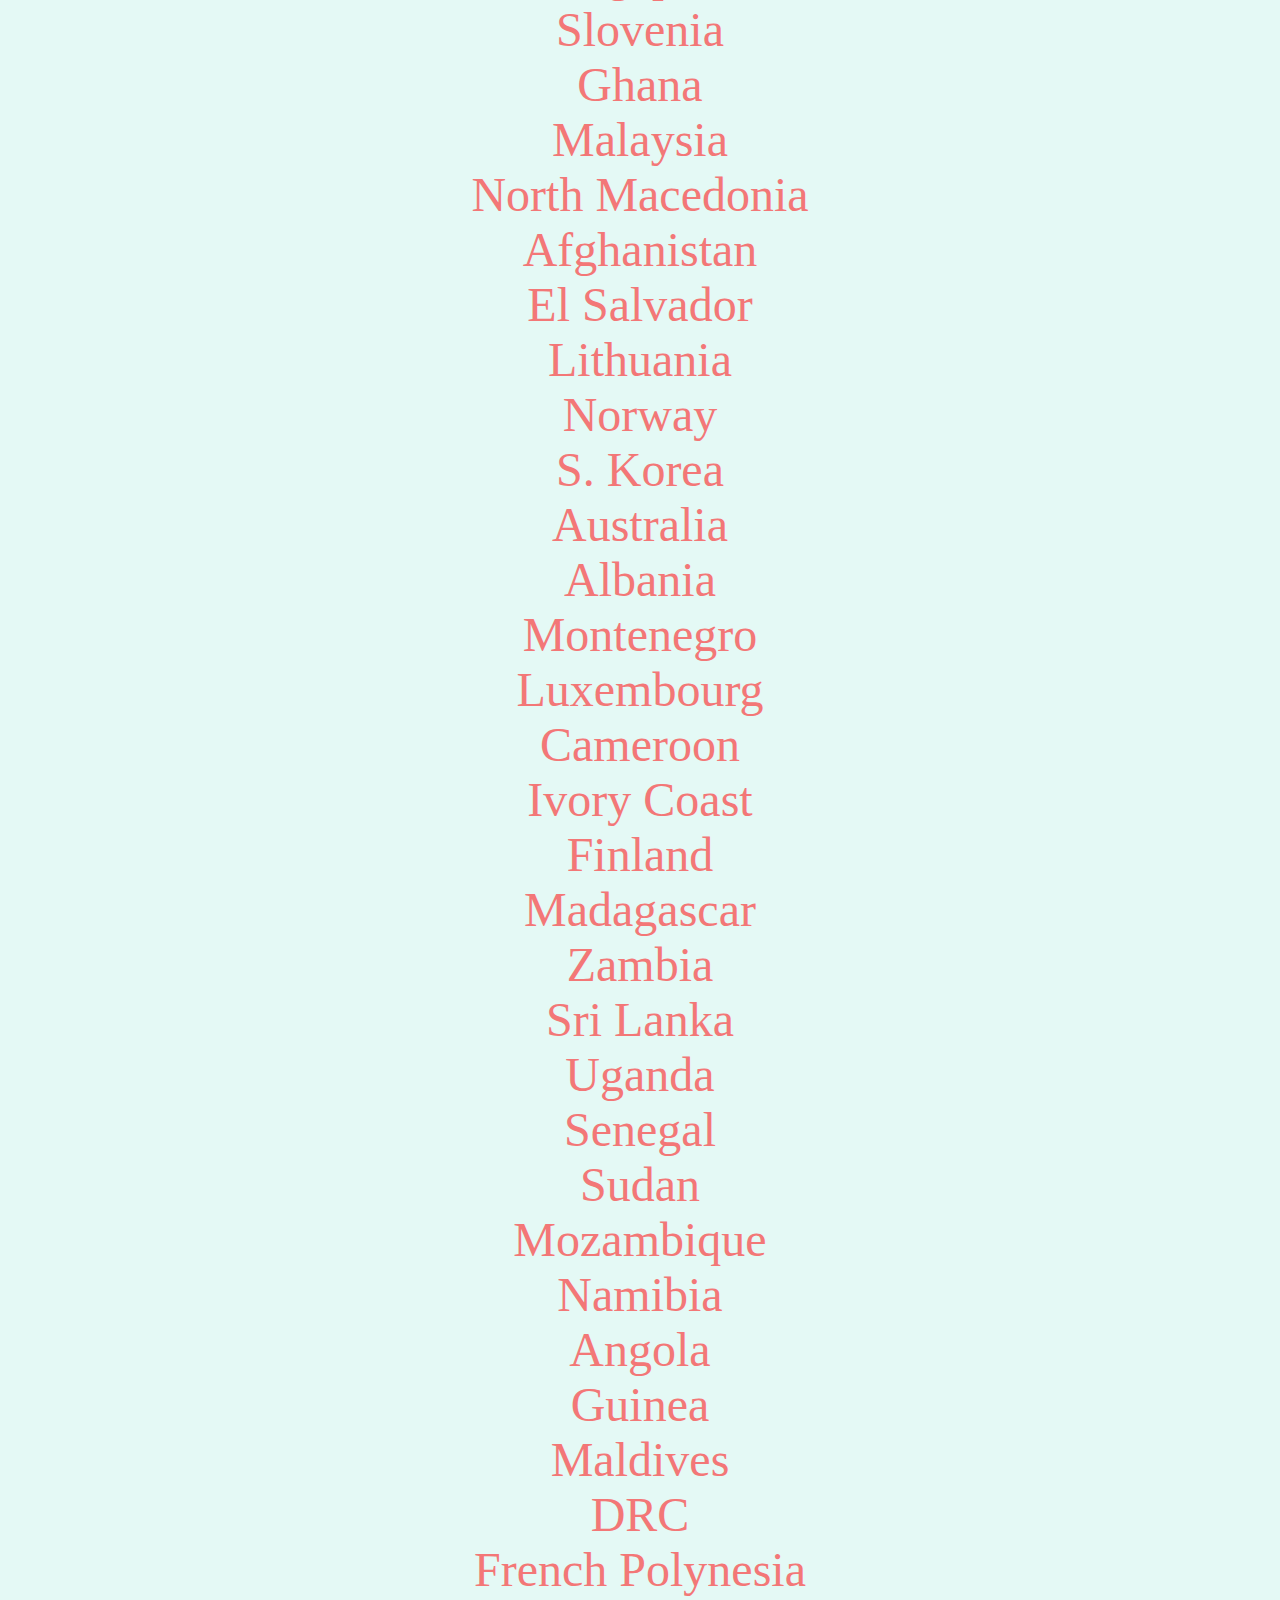
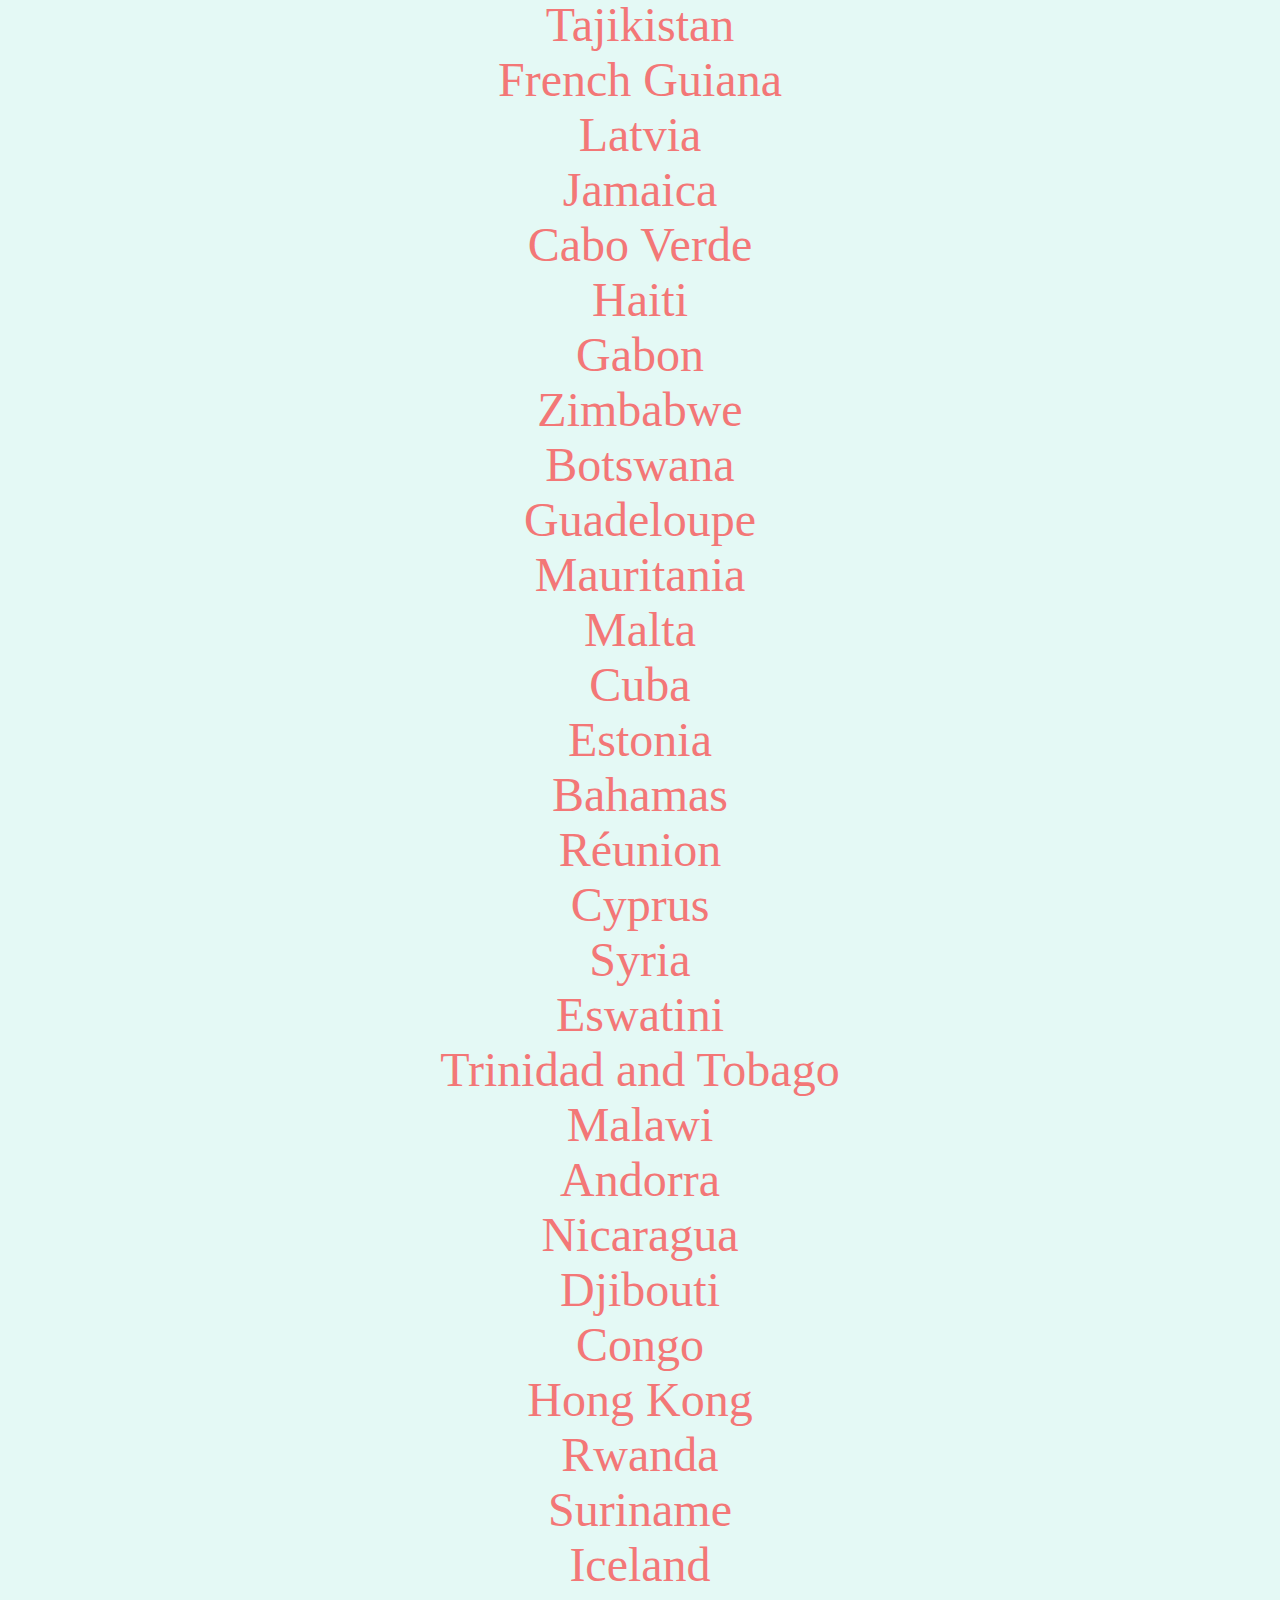
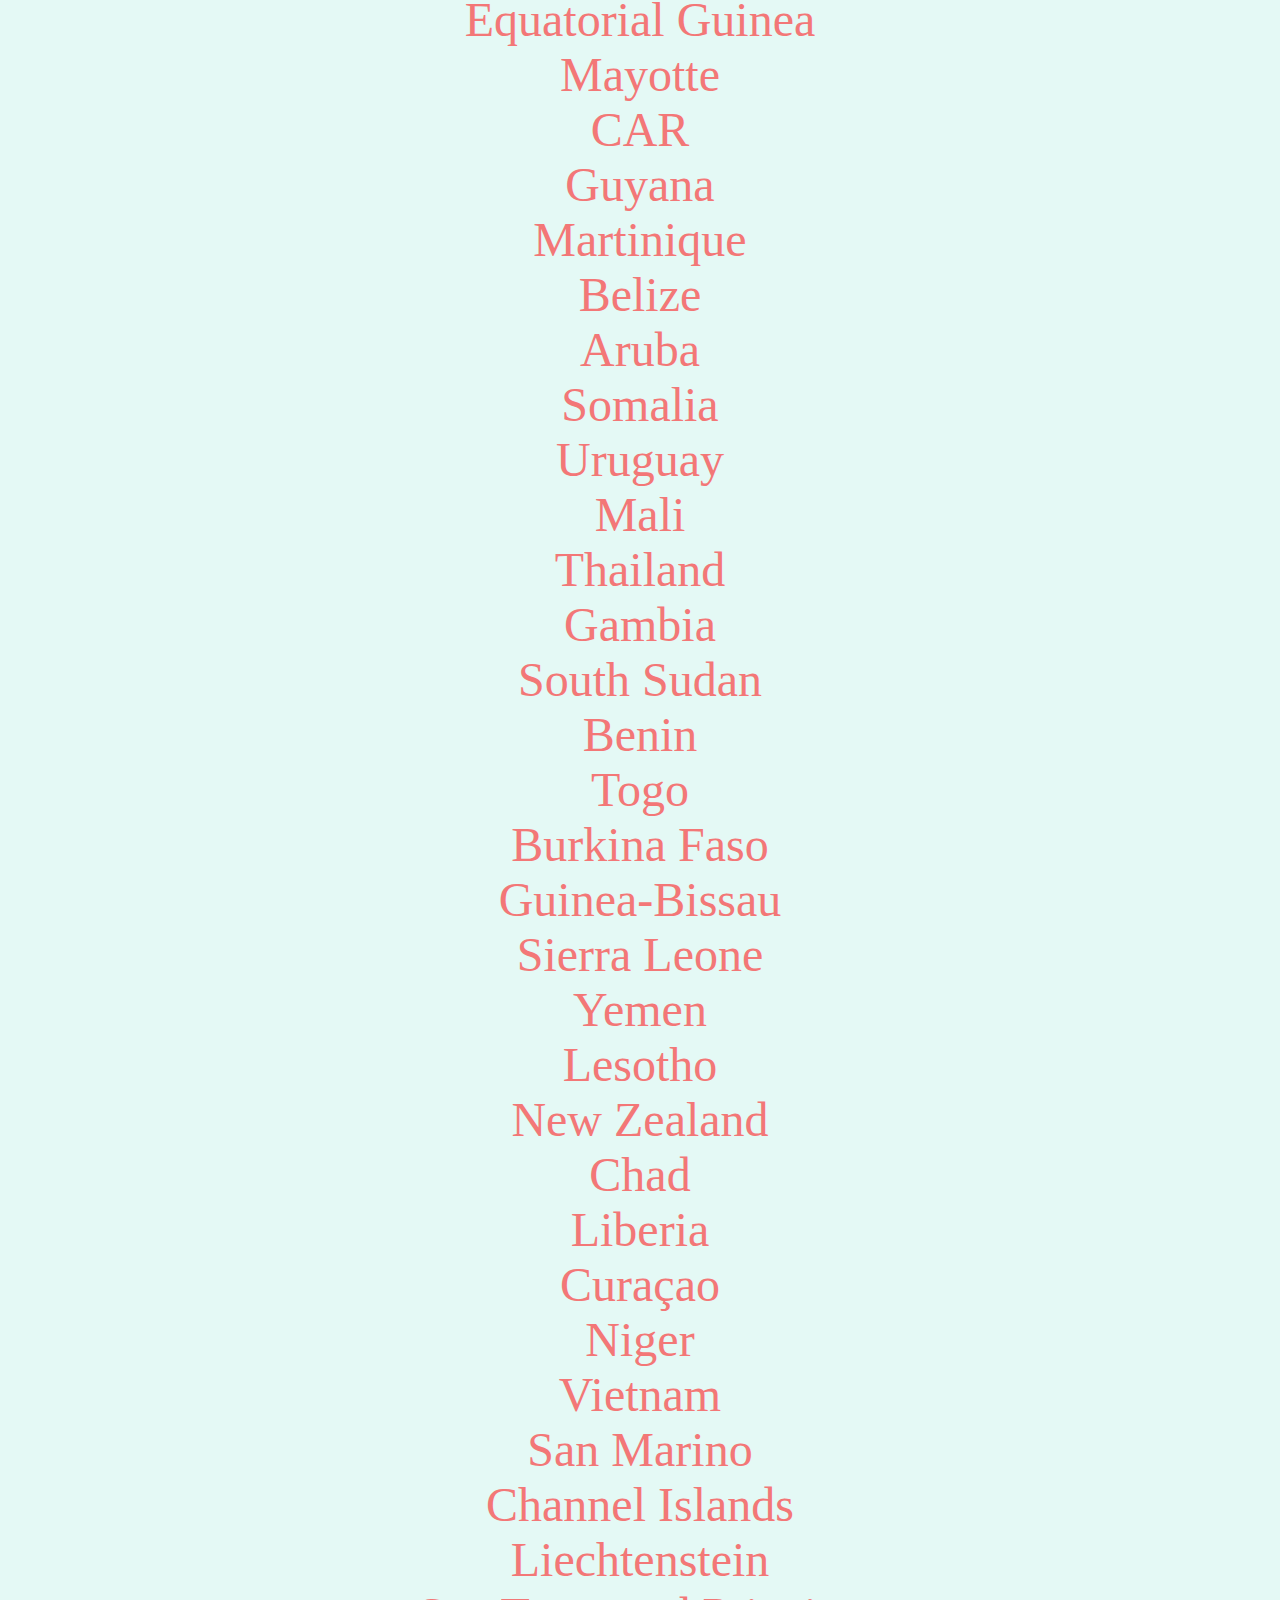
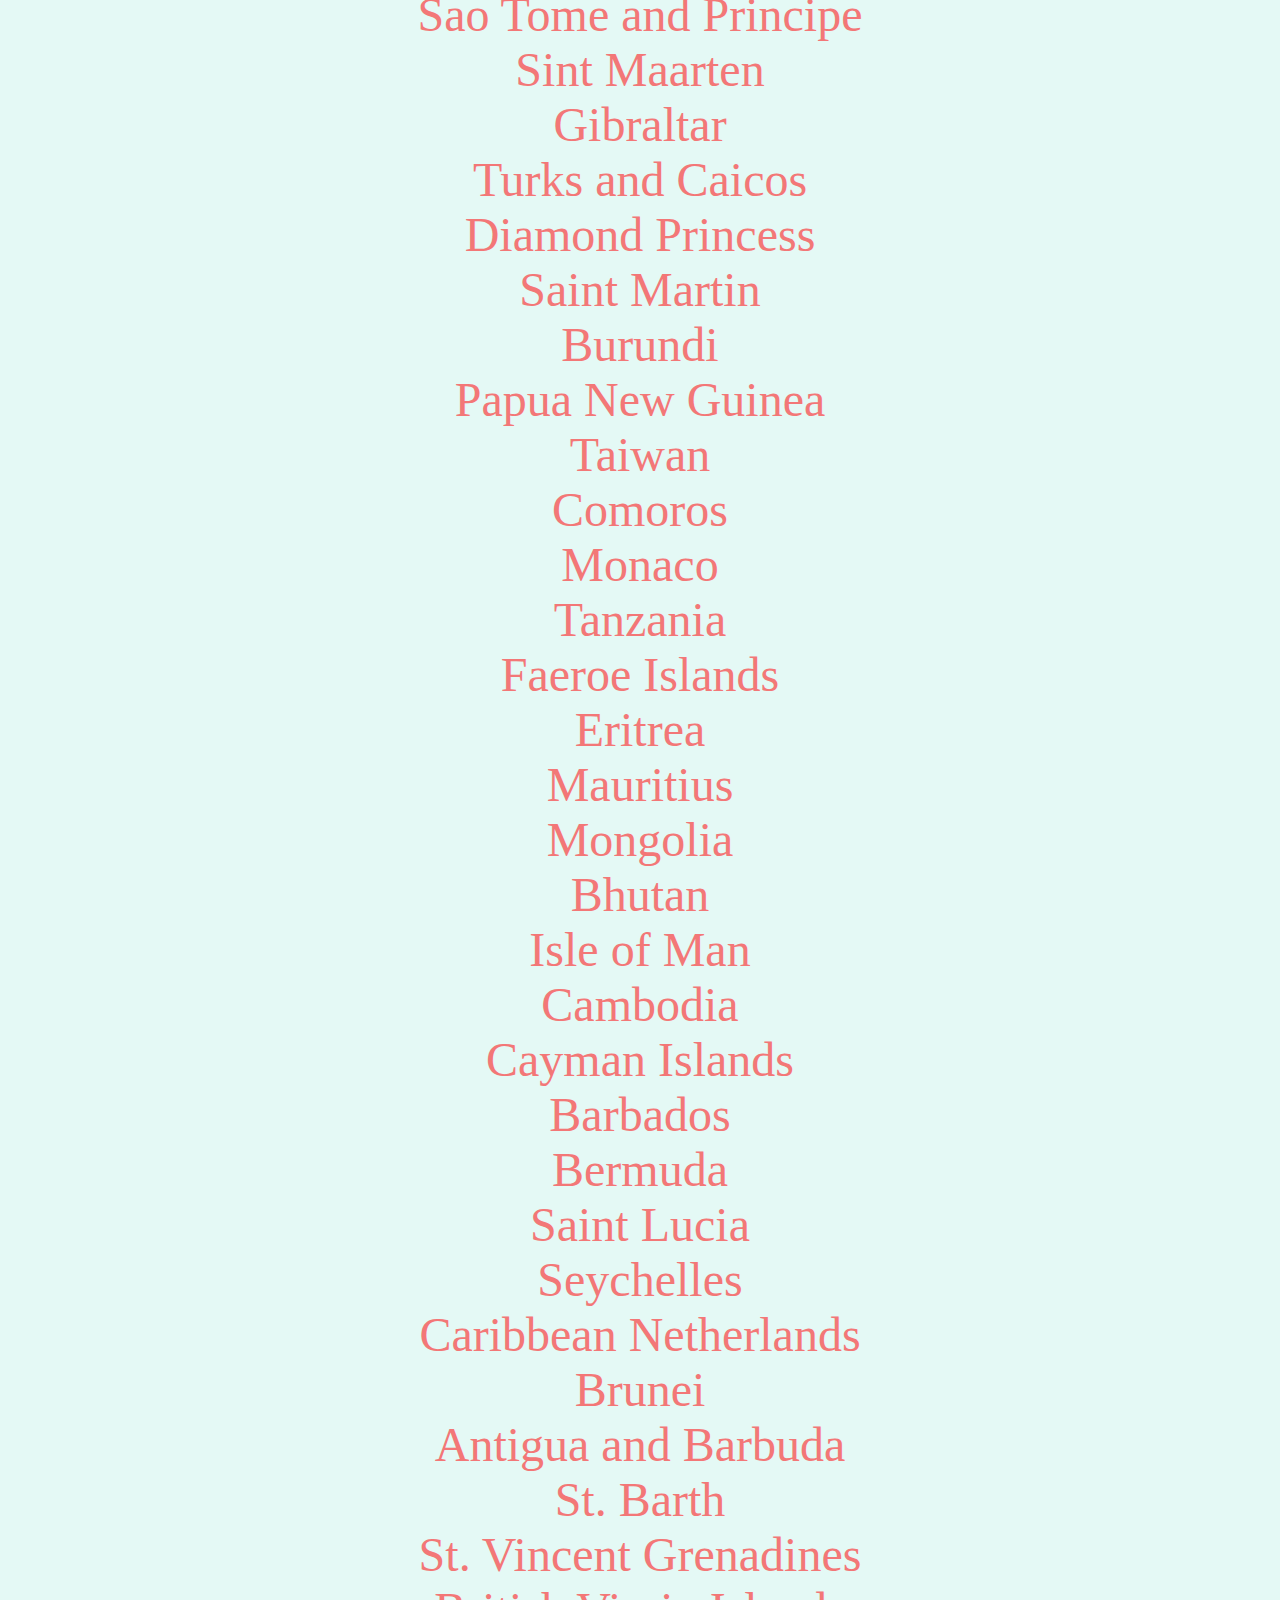
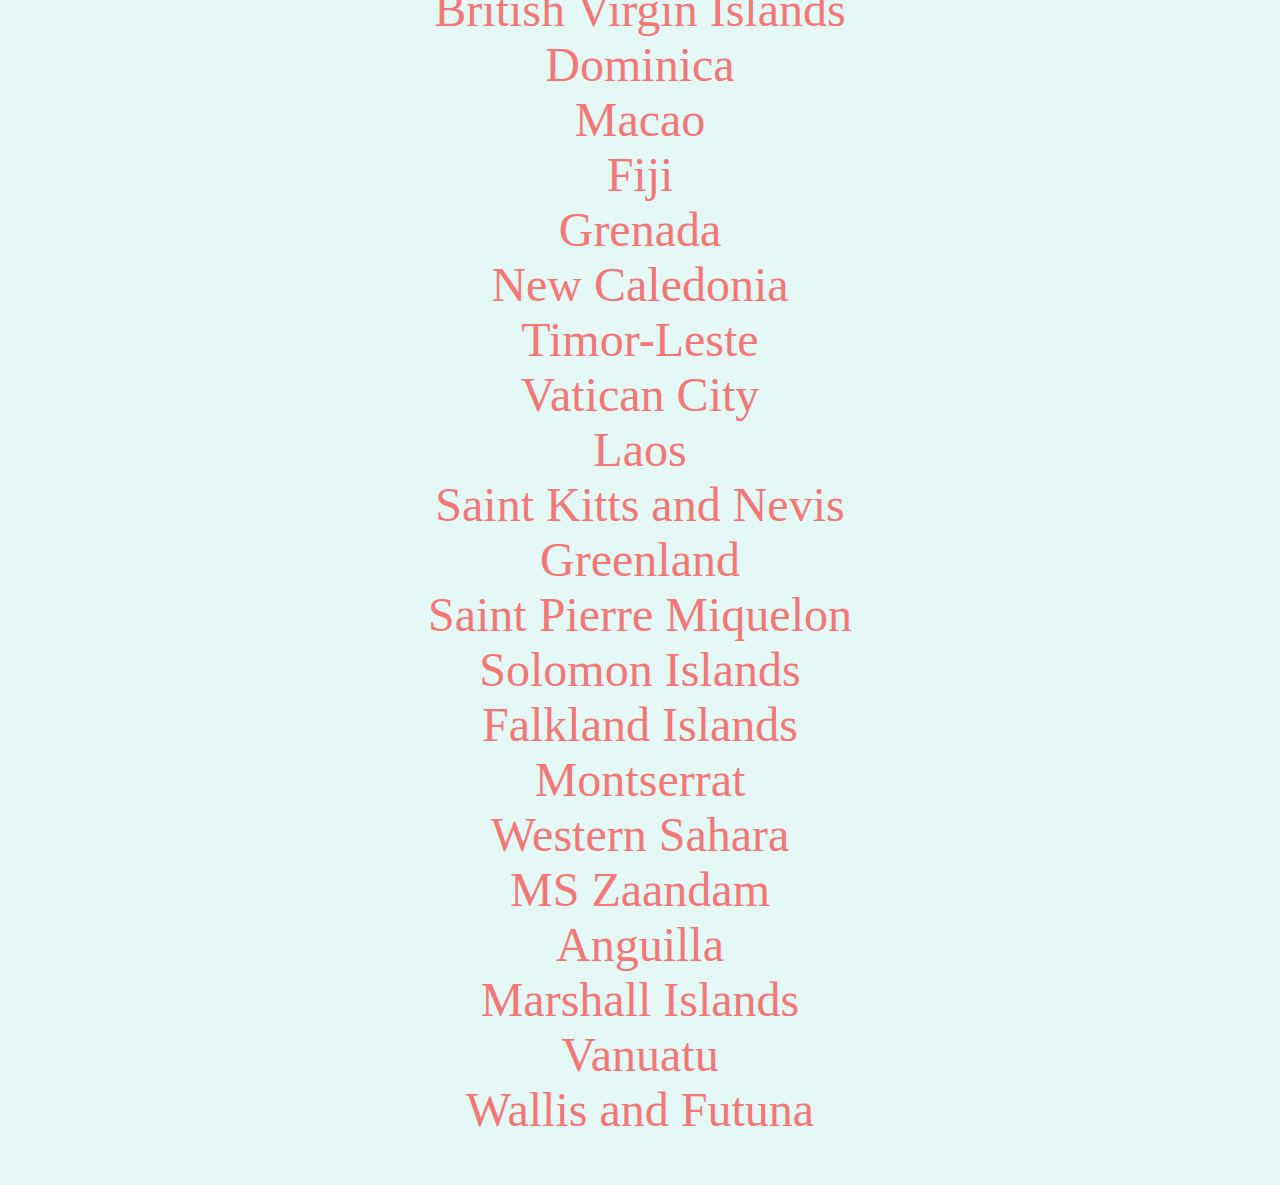
==== commit c242c640: "Added Github Button" ====
--- a/countries.html
+++ b/countries.html
@@ -10,9 +10,17 @@
 </head>
 
 <body>
-    <strong><h1 class = "title">Countries</h1></strong>
+    <div class="stickyButton">
+        <img src="assets/Github.png"
+            onclick="window.open('https://github.com/CodingClubAtWali/COVID-19-Site','_blank')" />
+    </div>
+
+
+    <strong>
+        <h1 class="title">Countries</h1>
+    </strong>
     <hr noshade>
-    <p class = "countryList">
+    <p class="countryList">
         USA
         India
         Brazil
